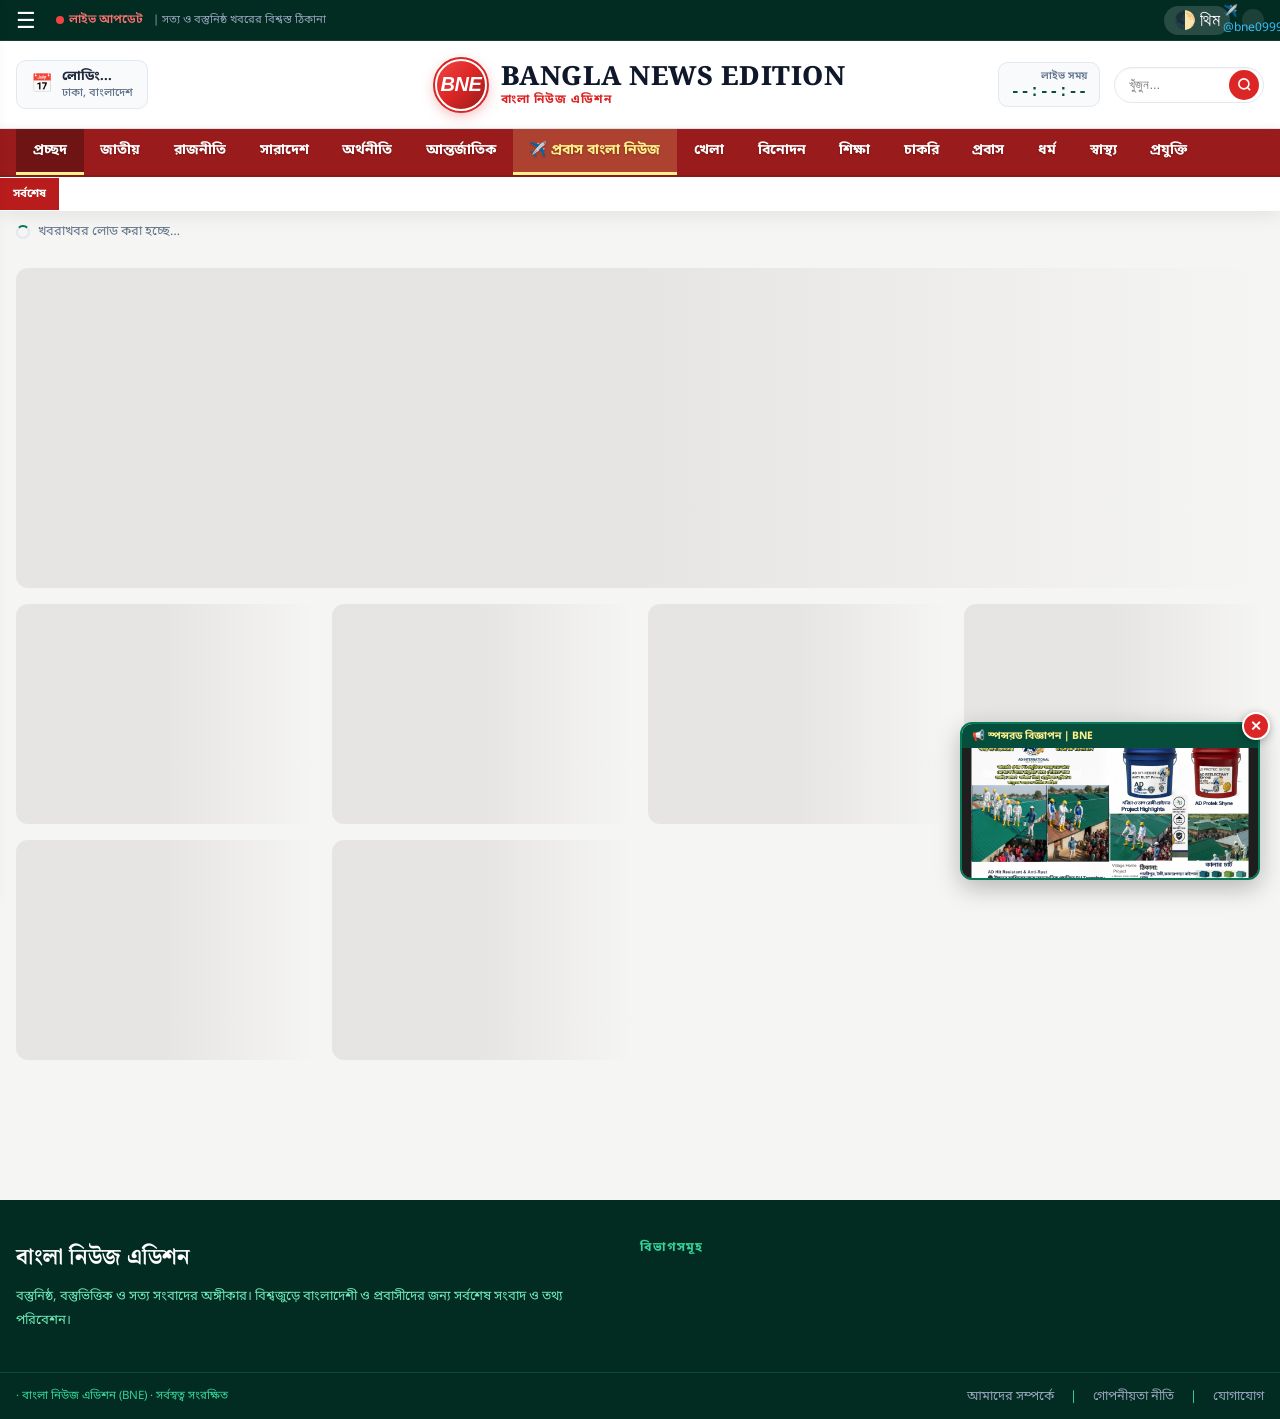
==== index.html @ 8e67834a "feat: overseas recruitment campaign update" ====
<!doctype html>
<html lang="bn">
<head>
  <meta charset="utf-8" />
  <meta name="viewport" content="width=device-width, initial-scale=1" />
  <title>বাংলা নিউজ এডিশন — সত্য ও বস্তুনিষ্ঠ খবরের বিশ্বস্ত ঠিকানা | BANGLA NEWS EDITION</title>
  <meta name="description" content="বাংলা নিউজ এডিশন (BNE) — জাতীয়, রাজনীতি, আন্তর্জাতিক, অর্থনীতি, খেলা, প্রযুক্তি এবং প্রবাসীদের জন্য বিশেষায়িত 'প্রবাস বাংলা নিউজ' ডেস্কের লাইভ সংবাদ পোর্টাল।" />
  <link rel="icon" type="image/svg+xml" href="data:image/svg+xml,<svg xmlns='http://www.w3.org/2000/svg' viewBox='0 0 100 100'><circle cx='50' cy='50' r='48' fill='%23c00000'/><text x='50' y='64' font-size='42' font-weight='bold' fill='white' text-anchor='middle' font-family='sans-serif'>BNE</text></svg>" />
  <link rel="preconnect" href="https://fonts.googleapis.com" />
  <link rel="preconnect" href="https://fonts.gstatic.com" crossorigin />
  <link href="https://fonts.googleapis.com/css2?family=Noto+Sans+Bengali:wght@400;500;600;700;800&family=Noto+Serif+Bengali:wght@400;500;600;700&display=swap" rel="stylesheet" />
  <link rel="canonical" href="https://bangla-news-edition-247.netlify.app/" />
  <!-- Google AdSense Official Tag (Publisher: from site-config.js) -->
  <script async src="https://pagead2.googlesyndication.com/pagead/js/adsbygoogle.js?client=" id="adsense-script" crossorigin="anonymous"></script>
  <!-- Google Analytics 4 (GA4) -->
  <script async src="https://www.googletagmanager.com/gtag/js?id=" id="ga4-script"></script>
  <script>
    window.dataLayer = window.dataLayer || [];
    function gtag(){dataLayer.push(arguments);}
    gtag('js', new Date());
    gtag('config', '');
  </script>
  <script>
    // Initialize GA4 and AdSense from site-config.js after it loads
    window.addEventListener('DOMContentLoaded', function() {
      if (window.AZADI_DEFAULT_CONFIG?.settings) {
        var ga4Id = window.AZADI_DEFAULT_CONFIG.settings.ga4MeasurementId;
        var adsenseId = window.AZADI_DEFAULT_CONFIG.settings.adsensePublisherId;
        if (ga4Id && ga4Id !== 'G-XXXXXXXXXX') {
          document.getElementById('ga4-script').src = 'https://www.googletagmanager.com/gtag/js?id=' + ga4Id;
          gtag('config', ga4Id);
        }
        if (adsenseId && adsenseId !== 'ca-pub-PLACEHOLDER') {
          document.getElementById('adsense-script').src = 'https://pagead2.googlesyndication.com/pagead/js/adsbygoogle.js?client=' + adsenseId;
        }
      }
    });
  </script>
  <meta name="google-site-verification" content="google19571efd052572b7" />
  <meta property="og:type" content="website" />
  <meta property="og:site_name" content="বাংলা নিউজ এডিশন | BANGLA NEWS EDITION" />
  <meta property="og:title" content="বাংলা নিউজ এডিশন — BANGLA NEWS EDITION" />
  <meta property="og:description" content="জাতীয়, প্রবাস, আন্তর্জাতিক ও অর্থনীতির ব্রেকিং সংবাদ পোর্টাল। বিশ্বজুড়ে বাংলাদেশীদের জন্য সত্য ও বস্তুনিষ্ঠ খবরের বিশ্বস্ত ঠিকানা।" />
  <meta property="og:url" content="https://bangla-news-edition-247.netlify.app/" />
  <meta property="og:image" content="https://bangla-news-edition-247.netlify.app/images/bne-og-cover.jpg" />
  <meta property="og:image:width" content="1200" />
  <meta property="og:image:height" content="630" />
  <meta property="og:image:alt" content="বাংলা নিউজ এডিশন — সত্য ও বস্তুনিষ্ঠ খবরের বিশ্বস্ত ঠিকানা" />
  <meta name="twitter:card" content="summary_large_image" />
  <meta name="twitter:title" content="বাংলা নিউজ এডিশন — BANGLA NEWS EDITION" />
  <meta name="twitter:description" content="জাতীয়, প্রবাস, আন্তর্জাতিক ও অর্থনীতির ব্রেকিং সংবাদ পোর্টাল।" />
  <meta name="twitter:image" content="https://bangla-news-edition-247.netlify.app/images/bne-og-cover.jpg" />
  <meta name="twitter:site" content="@bne0999" />
  <script type="application/ld+json">
  {
    "@context": "https://schema.org",
    "@type": "NewsMediaOrganization",
    "name": "Bangla News Edition",
    "url": "https://bangla-news-edition-247.netlify.app/",
    "logo": "https://bangla-news-edition-247.netlify.app/images/bne-logo.png",
    "sameAs": [
      "https://facebook.com",
      "https://youtube.com",
      "https://twitter.com"
    ]
  }
  </script>
  <link rel="stylesheet" href="style.css" />
</head>
<body>
  <div id="bne-progress-bar"></div>
  <header class="site-header">
    <div class="topbar">
      <div class="container topbar-inner">
        <div class="topbar-left">
          <button id="mobile-menu-btn" aria-label="Open mobile menu" style="background:none;border:none;color:#fff;font-size:1.4rem;cursor:pointer;margin-right:10px;">☰</button>
          <span class="live-dot-wrap"><span class="live-dot"></span> লাইভ আপডেট</span>
          <span class="topbar-tagline">| সত্য ও বস্তুনিষ্ঠ খবরের বিশ্বস্ত ঠিকানা</span>
        </div>
        <div class="topbar-right" style="display:flex;align-items:center;gap:12px;">
          <button id="theme-toggle-btn" aria-label="Toggle theme" style="background:rgba(255,255,255,0.15);border:none;color:#fff;font-size:1.1rem;cursor:pointer;padding:4px 10px;border-radius:20px;display:flex;align-items:center;gap:4px;">🌓 <span>থিম</span></button>
          <div class="social-links">
            <a href="https://t.me/bne0999" target="_blank" rel="noopener" title="Telegram Channel" class="social-icon tg" style="color:#38bdf8;">✈️ @bne0999</a>
          </div>
        </div>
      </div>
    </div>
    
    <div class="masthead">
      <div class="container masthead-grid">
        <!-- কলাম ১: বামে এডিটরিয়াল তারিখ ও লোকেশন সেকশন -->
        <div class="masthead-col left-col">
          <div class="date-widget">
            <span class="icon">📅</span>
            <div class="date-details">
              <span id="today-date" class="date-main">লোডিং...</span>
              <span class="location">ঢাকা, বাংলাদেশ</span>
            </div>
          </div>
        </div>

        <!-- কলাম ২: সেন্টারে মাস্টার ব্র্যান্ড লোগো (BNE ক্র্যাস্ট + টাইপোগ্রাফি) -->
        <div class="masthead-col center-col">
          <a href="#/" class="master-logo-link" title="বাংলা নিউজ এডিশন">
            <div class="bne-crest">BNE</div>
            <div class="brand-text-block">
              <span class="eng-title">BANGLA NEWS EDITION</span>
              <span class="bng-title">বাংলা নিউজ এডিশন</span>
            </div>
          </a>
        </div>

        <!-- কলাম ৩: ডানে লাইভ ডিজিটাল ঘড়ি + সার্চ বক্স -->
        <div class="masthead-col right-col">
          <div class="live-clock-card">
            <span class="clock-label">লাইভ সময়</span>
            <span id="live-time" class="clock-time">--:--:--</span>
          </div>
          <form id="search-form" class="search-box">
            <input type="text" id="search-input" placeholder="খুঁজুন..." />
            <button type="submit" aria-label="খুঁজুন">
              <svg viewBox="0 0 24 24" width="15" height="15" fill="none" stroke="currentColor" stroke-width="2.5"><circle cx="11" cy="11" r="8"/><path d="m21 21-4.3-4.3"/></svg>
            </button>
          </form>
        </div>
      </div>
    </div>

    <!-- মূল লাল-সবুজ সমন্বিত নেভিগেশন বার -->
    <nav class="mainnav">
      <div class="container mainnav-inner">
        <ul id="nav-list">
          <li><a href="#/" data-nav="home" class="active">প্রচ্ছদ</a></li>
          <li><a href="#/category/জাতীয়" data-nav="জাতীয়">জাতীয়</a></li>
          <li><a href="#/category/রাজনীতি" data-nav="রাজনীতি">রাজনীতি</a></li>
          <li><a href="#/category/সারাদেশ" data-nav="সারাদেশ">সারাদেশ</a></li>
          <li><a href="#/category/অর্থনীতি" data-nav="অর্থনীতি">অর্থনীতি</a></li>
          <li><a href="#/category/আন্তর্জাতিক" data-nav="আন্তর্জাতিক">আন্তর্জাতিক</a></li>
          <li><a href="#/desk/probashi-bangla-news" data-nav="probashi-desk" class="nav-highlight">✈️ প্রবাস বাংলা নিউজ</a></li>
          <li><a href="#/category/খেলা" data-nav="খেলা">খেলা</a></li>
          <li><a href="#/category/বিনোদন" data-nav="বিনোদন">বিনোদন</a></li>
          <li><a href="#/category/শিক্ষা" data-nav="শিক্ষা">শিক্ষা</a></li>
          <li><a href="#/category/চাকরি" data-nav="চাকরি">চাকরি</a></li>
          <li><a href="#/category/প্রবাস" data-nav="প্রবাস">প্রবাস</a></li>
          <li><a href="#/category/ধর্ম" data-nav="ধর্ম">ধর্ম</a></li>
          <li><a href="#/category/স্বাস্থ্য" data-nav="স্বাস্থ্য">স্বাস্থ্য</a></li>
          <li><a href="#/category/প্রযুক্তি" data-nav="প্রযুক্তি">প্রযুক্তি</a></li>
        </ul>
      </div>
    </nav>

    <!-- ব্রেকিং টিওকার -->
    <div class="ticker" id="ticker-wrap" hidden>
      <span class="ticker-label">সর্বশেষ</span>
      <div class="ticker-track"><div class="ticker-move" id="ticker"></div></div>
    </div>
  </header>

  <div class="statusbar container" id="statusbar">
    <span class="spinner"></span> খবরাখবর লোড করা হচ্ছে…
  </div>

  <main class="container" id="app">
    <div class="skeleton-grid" id="skeleton">
      <div class="skeleton hero-skel"></div>
      <div class="skeleton"></div><div class="skeleton"></div><div class="skeleton"></div>
      <div class="skeleton"></div><div class="skeleton"></div><div class="skeleton"></div>
    </div>
  </main>

  <footer class="site-footer">
    <div class="container footer-grid">
      <div>
        <h3 class="footer-brand">বাংলা নিউজ এডিশন</h3>
        <p>বস্তুনিষ্ঠ, বস্তুভিত্তিক ও সত্য সংবাদের অঙ্গীকার। বিশ্বজুড়ে বাংলাদেশী ও প্রবাসীদের জন্য সর্বশেষ সংবাদ ও তথ্য পরিবেশন।</p>
      </div>
      <div>
        <h4>বিভাগসমূহ</h4>
        <ul id="footer-cats"></ul>
      </div>
      <div class="admin-only">
        <h4>সংবাদ সিস্টেম</h4>
        <ul id="footer-sources"></ul>
      </div>
    </div>
    <div class="footer-bottom">
      <div class="container" style="display:flex;justify-content:space-between;align-items:center;flex-wrap:wrap;gap:1rem;">
        <div><span id="footer-year"></span> · বাংলা নিউজ এডিশন (BNE) · সর্বস্বত্ব সংরক্ষিত</div>
        <div style="display:flex;gap:1rem;font-size:0.8rem;">
          <a href="about-us.html" style="color:#94a3b8;text-decoration:none;">আমাদের সম্পর্কে</a> |
          <a href="privacy-policy.html" style="color:#94a3b8;text-decoration:none;">গোপনীয়তা নীতি</a> |
          <a href="contact-us.html" style="color:#94a3b8;text-decoration:none;">যোগাযোগ</a>
        </div>
      </div>
    </div>
  </footer>

  <!-- ═══ BNE Native Readability Extractor Reader Modal (Zero iFrames) ═══ -->
  <div id="bne-reader-modal" class="bne-modal-overlay hidden">
    <div class="bne-modal-container">
      <div class="bne-modal-header">
        <div class="bne-modal-brand">
          <span class="bne-modal-logo">BNE</span>
          <span id="bne-reader-title" class="bne-modal-title">বাংলা নিউজ এডিশন — নেটিভ সংবাদ পাঠক</span>
        </div>
        <button class="bne-modal-close" onclick="closeBneInAppReader()" title="বন্ধ করুন [✕]">&times; বন্ধ করুন [✕]</button>
      </div>
      <div class="bne-modal-body">
        <div id="bne-reader-loader" class="bne-reader-loader">
          <span class="spinner"></span> মূল সংবাদের টেক্সট ও ছবি এক্সট্র্যাক্ট করা হচ্ছে…
        </div>
        <div id="bne-reader-content" class="bne-native-reader-content hidden"></div>
      </div>
    </div>
  </div>

  <!-- ═══ Global Smart Ad Engine: Floating Compact Corner Ad Widget ═══ -->
  <div id="bne-sticky-bottom-ad" class="bne-sticky-bottom-ad">
    <button class="bne-ad-close-btn" onclick="closeStickyBottomAd()" title="বিজ্ঞাপন বন্ধ করুন [✕]">✕</button>
    <div class="bne-ad-tag-label">📢 স্পন্সরড বিজ্ঞাপন | BNE</div>
    <div class="bne-ad-content">
      <a href="#/desk/probashi-bangla-news">
        <img src="images/ad_int_poster.jpg" alt="AD International Enterprises Sponsor" />
      </a>
    </div>
  </div>

  <!-- ═══ Global Smart Ad Engine: Scroll Interstitial Popup Modal ═══ -->
  <div id="bne-scroll-popup-ad" class="bne-modal-overlay hidden">
    <div class="bne-popup-ad-box">
      <div class="bne-ad-header">
        <span>✈️ AD International Enterprises — বিশেষ স্পন্সরড বিজ্ঞপ্তি</span>
        <button class="bne-ad-close" onclick="closeScrollPopupAd()">&times;</button>
      </div>
      <div class="bne-popup-ad-body">
        <a href="#/desk/probashi-bangla-news">
          <img src="images/ad_imp_exp_logo.jpg" alt="AD Imp & Exp Sponsor" />
        </a>
        <div style="padding:10px;text-align:center;background:#f8fafc;">
          <h4 style="margin:0 0 4px;color:#047857;">AD International & Imp. Exp.</h4>
          <p style="margin:0;font-size:0.8rem;color:#64748b;">সফল বাণিজ্যের বিশ্বস্ত বন্ধন ও ১৫ বছর মেয়াদী PU প্রযুক্তি সেবা</p>
        </div>
      </div>
    </div>
    </div>
  </div>

  <!-- 📱 Mobile Drawer Navigation Menu -->
  <div class="mobile-drawer-overlay" id="drawer-overlay"></div>
  <aside class="mobile-drawer" id="mobile-drawer">
    <div class="drawer-header">
      <h3 style="margin:0;color:#10b981;font-size:1.2rem;">নেভিগেশন মেনু</h3>
      <button class="drawer-close-btn" id="drawer-close-btn">&times;</button>
    </div>
    <ul class="drawer-nav-list">
      <li><a href="#/">🏠 প্রচ্ছদ</a></li>
      <li><a href="#/desk/probashi-bangla-news">✈️ প্রবাস বাংলা নিউজ</a></li>
      <li><a href="#/category/জাতীয়">🇧🇩 জাতীয়</a></li>
      <li><a href="#/category/রাজনীতি">⚖️ রাজনীতি</a></li>
      <li><a href="#/category/আন্তর্জাতিক">🌍 আন্তর্জাতিক</a></li>
      <li><a href="#/category/অর্থনীতি">📊 অর্থনীতি</a></li>
      <li><a href="#/category/খেলা">⚽ খেলা</a></li>
      <li><a href="#/category/প্রযুক্তি">💻 প্রযুক্তি</a></li>
      <li style="margin-top:1.5rem;padding-top:1rem;border-top:1px solid #1e293b;">
        <a href="about-us.html">ℹ️ আমাদের কথা (About Us)</a>
        <a href="privacy-policy.html">🔒 গোপনীয়তা নীতি</a>
        <a href="contact-us.html">📞 যোগাযোগ</a>
      </li>
    </ul>
  </aside>

  <script src="site-config.js"></script>
  <script src="app.js"></script>
</body>
</html>
---- style.css ----
/* দৈনিক আজাদী মুভমেন্ট — স্ট্যাটিক সংস্করণ স্টাইলশিট */
:root {
  --green-950: #022c22;
  --green-900: #064e3b;
  --green-800: #065f46;
  --green-700: #047857;
  --green-200: #a7f3d0;
  --green-100: #d1fae5;
  --red-600: #dc2626;
  --red-700: #b91c1c;
  --stone-100: #f5f5f4;
  --slate-900: #0f172a;
  --slate-600: #475569;
  --slate-500: #64748b;
  --slate-200: #e2e8f0;
  --font-sans: "Noto Sans Bengali", sans-serif;
  --font-serif: "Noto Serif Bengali", serif;
}

* { margin: 0; padding: 0; box-sizing: border-box; }
html { scroll-behavior: smooth; }
body { font-family: var(--font-sans); background: var(--stone-100); color: var(--slate-900); min-height: 100vh; display: flex; flex-direction: column; }
a { color: inherit; text-decoration: none; }
img { max-width: 100%; display: block; }
.container { max-width: 80rem; margin: 0 auto; padding: 0 1rem; width: 100%; }
#app, main.container { min-height: 100vh !important; }

/* ── হেডার ── */
.site-header { position: relative; z-index: 50; box-shadow: 0 4px 18px rgba(0,0,0,.08); background: #fff; }
.topbar { background: var(--green-950); color: #e2e8f0; font-size: .75rem; border-bottom: 1px solid rgba(255,255,255,.08); }
.topbar-inner { display: flex; justify-content: space-between; align-items: center; padding: .35rem 1rem; }
.topbar-left { display: flex; align-items: center; gap: .6rem; }
.topbar-tagline { color: #94a3b8; font-size: .7rem; }
.live-dot-wrap { display: inline-flex; align-items: center; gap: .35rem; font-weight: 600; color: #f87171; }
.live-dot { width: 8px; height: 8px; border-radius: 50%; background: #ef4444; animation: pulse 1.5s infinite; }
@keyframes pulse { 0%,100% { opacity: 1 } 50% { opacity: .3 } }

.social-links { display: flex; align-items: center; gap: .6rem; }
.social-icon { color: #cbd5e1; display: flex; align-items: center; justify-content: center; width: 22px; height: 22px; border-radius: 50%; background: rgba(255,255,255,.1); transition: all .2s; }
.social-icon:hover { color: #fff; background: var(--red-600); transform: translateY(-1px); }

/* ── মাস্তুল / মাস্টহেড (Tier-1 3- কলাম গ্রিড) ── */
.masthead { background: #ffffff; color: var(--slate-900); border-bottom: 1px solid #e2e8f0; padding: 1.1rem 0; }
.masthead-grid { display: grid; grid-template-columns: 1fr auto 1fr; align-items: center; gap: 1.5rem; }

/* কলাম ১: বামে তারিখ ও অবস্থান */
.left-col { display: flex; align-items: center; justify-content: flex-start; }
.date-widget { display: flex; align-items: center; gap: .6rem; background: #f8fafc; padding: .45rem .85rem; border-radius: .6rem; border: 1px solid #e2e8f0; }
.date-widget .icon { font-size: 1.1rem; }
.date-details { display: flex; flex-direction: column; line-height: 1.35; }
.date-main { font-size: .82rem; font-weight: 700; color: #1e293b; }
.location { font-size: .7rem; color: #64748b; font-weight: 500; }

/* কলাম ২: সেন্টারে মাস্টার লোগো (BNE ক্র্যাস্ট + টাইপোগ্রাফি) */
.center-col { display: flex; justify-content: center; align-items: center; }
.master-logo-link { display: flex; align-items: center; gap: .85rem; text-decoration: none; transition: transform .2s; }
.master-logo-link:hover { transform: translateY(-1px); }
.bne-crest { width: 52px; height: 52px; border-radius: 50%; background: linear-gradient(135deg, #ef4444 0%, #dc2626 50%, #991b1b 100%); color: #fff; font-family: sans-serif; font-weight: 900; font-size: 1.25rem; font-style: italic; display: flex; align-items: center; justify-content: center; box-shadow: 0 4px 14px rgba(220, 38, 38, .35); border: 2px solid #fff; outline: 2.5px solid #dc2626; flex-shrink: 0; letter-spacing: -0.5px; }
.brand-text-block { display: flex; flex-direction: column; line-height: 1; }
.eng-title { font-family: "Noto Serif Bengali", serif; font-size: 1.65rem; font-weight: 800; color: #0f172a; letter-spacing: .5px; }
.bng-title { font-size: .75rem; font-weight: 700; color: var(--red-600); letter-spacing: 1px; margin-top: 4px; }

/* কলাম ৩: ডানে ঘড়ি ও সার্চ */
.right-col { display: flex; align-items: center; justify-content: flex-end; gap: .85rem; }
.live-clock-card { display: flex; flex-direction: column; text-align: right; background: #f8fafc; padding: .35rem .75rem; border-radius: .6rem; border: 1px solid #e2e8f0; }
.clock-label { font-size: .65rem; color: #64748b; font-weight: 600; text-transform: uppercase; }
.clock-time { font-family: monospace, sans-serif; font-size: 1rem; font-weight: 700; color: var(--green-900); }

.search-box { display: flex; align-items: center; background: #fff; border: 1px solid var(--slate-200); border-radius: 99px; padding: 2px 4px; box-shadow: inset 0 1px 2px rgba(0,0,0,.04); }
.search-box input { padding: .35rem .65rem; font-size: .8rem; border: none; outline: none; background: transparent; color: var(--slate-900); width: 110px; }
.search-box button { width: 30px; height: 30px; border: none; background: var(--red-600); color: #fff; border-radius: 50%; display: flex; align-items: center; justify-content: center; cursor: pointer; transition: background .2s; }
.search-box button:hover { background: var(--green-800); }
@media (max-width: 860px) { .masthead-grid { grid-template-columns: 1fr; justify-items: center; gap: .8rem; } .left-col, .right-col { justify-content: center; } }

/* ── নেভিগেশন বার (একক লাক্সারি ডিপ-রেড সলিড বার) ── */
.mainnav { background: #991b1b; box-shadow: 0 4px 12px rgba(0,0,0,.15); overflow-x: auto; scrollbar-width: none; border-bottom: 2px solid #7f1d1d; }
.mainnav::-webkit-scrollbar { display: none; }
.mainnav ul, #nav-list { display: flex !important; list-style: none !important; list-style-type: none !important; white-space: nowrap; padding: 0 !important; margin: 0 !important; align-items: center; }
.mainnav li, #nav-list li { list-style: none !important; list-style-type: none !important; display: inline-block !important; margin: 0; padding: 0; }
.mainnav a { display: block; padding: .75rem 1.05rem; color: #ffffff; font-size: .88rem; font-weight: 700; transition: all .2s; border-bottom: 3px solid transparent; text-shadow: 0 1px 2px rgba(0,0,0,.2); text-decoration: none; }
.mainnav a:hover, .mainnav a.active { background: rgba(0, 0, 0, .28); border-bottom-color: #fef08a; color: #fff; }
.mainnav a.nav-highlight { background: rgba(254, 240, 138, .18); color: #fef08a; border-bottom-color: #fef08a; }
.mainnav a.nav-highlight:hover { background: rgba(254, 240, 138, .32); color: #fff; }

/* ── প্রবাস বাংলা নিউজ ডেস্ক স্পেশাল হিরো ব্যানার ── */
.probashi-desk-banner { background: linear-gradient(135deg, #064e3b 0%, #047857 50%, #022c22 100%); color: #fff; border-radius: 1rem; padding: 1.5rem; margin: 1rem 0; box-shadow: 0 8px 24px rgba(6, 78, 59, .25); border: 1px solid rgba(255,255,255,.1); position: relative; overflow: hidden; }
.probashi-desk-banner::before { content: "✈️"; position: absolute; right: -10px; bottom: -20px; font-size: 110px; opacity: .12; pointer-events: none; }
.probashi-desk-banner h2 { font-size: 1.5rem; font-family: var(--font-serif); font-weight: 700; color: #fef08a; display: flex; align-items: center; gap: .6rem; }
.probashi-desk-banner p { font-size: .88rem; color: #d1fae5; margin-top: .4rem; line-height: 1.6; max-width: 48rem; }
.probashi-filter-bar { display: flex; gap: .5rem; flex-wrap: wrap; margin-top: 1rem; }
.probashi-filter-btn { background: rgba(255,255,255,.15); color: #fff; border: 1px solid rgba(255,255,255,.2); font-size: .78rem; font-weight: 600; padding: .4rem .85rem; border-radius: 99px; cursor: pointer; transition: all .2s; }
.probashi-filter-btn:hover, .probashi-filter-btn.active { background: #dc2626; border-color: #ef4444; color: #fff; }

/* ── টিকার ── */
.ticker { display: flex; align-items: center; background: #fff; font-size: .85rem; overflow: hidden; }
.ticker-label { flex-shrink: 0; background: var(--red-700); color: #fff; font-size: .72rem; font-weight: 700; padding: .5rem .8rem; z-index: 2; }
.ticker-track { flex: 1; overflow: hidden; padding: .5rem 0; }
.ticker-move { display: inline-block; white-space: nowrap; animation: tick 50s linear infinite; }
.ticker-move:hover { animation-play-state: paused; }
.ticker-move a { margin: 0 1.5rem; color: var(--slate-600); }
.ticker-move a:hover { color: var(--green-800); }
.ticker-move .dot { color: var(--red-600); margin-right: .4rem; }
@keyframes tick { from { transform: translateX(100%) } to { transform: translateX(-100%) } }

/* ── স্ট্যাটাস বার ── */
.statusbar { display: flex; align-items: center; gap: .5rem; font-size: .8rem; color: var(--slate-500); padding: .75rem 1rem; }
.statusbar.ok { color: var(--green-700); }
.statusbar.err { color: var(--red-600); }
.spinner { width: 14px; height: 14px; border: 2px solid var(--slate-200); border-top-color: var(--green-700); border-radius: 50%; animation: spin .8s linear infinite; flex-shrink: 0; }
@keyframes spin { to { transform: rotate(360deg) } }

/* ── স্কেলেটন ── */
.skeleton-grid { display: grid; gap: 1rem; grid-template-columns: repeat(auto-fill, minmax(260px, 1fr)); padding: 1rem 0 3rem; }
.skeleton { height: 220px; border-radius: 12px; background: linear-gradient(90deg, #e7e5e4 25%, #f5f5f4 50%, #e7e5e4 75%); background-size: 200% 100%; animation: shimmer 1.4s infinite; }
.hero-skel { grid-column: 1 / -1; height: 320px; }
@keyframes shimmer { from { background-position: 200% 0 } to { background-position: -200% 0 } }

/* ── হিরো ── */
main { flex: 1; padding-bottom: 2rem; }
.hero { display: grid; gap: 1.25rem; margin-top: .5rem; }
@media (min-width: 1024px) { .hero { grid-template-columns: 2fr 1fr; } }
.hero-lead { position: relative; border-radius: 1rem; overflow: hidden; display: block; box-shadow: 0 4px 14px rgba(0,0,0,.12); }
.hero-lead img { width: 100%; aspect-ratio: 16/9; object-fit: cover; transition: transform .6s; }
.hero-lead:hover img { transform: scale(1.04); }
.hero-lead .overlay { position: absolute; inset: 0; background: linear-gradient(to top, rgba(0,0,0,.85), rgba(0,0,0,.3) 55%, transparent); }
.hero-lead .content { position: absolute; left: 0; right: 0; bottom: 0; padding: 1.5rem; }
.hero-lead h1 { font-family: var(--font-serif); color: #fff; font-size: 1.6rem; line-height: 1.45; margin-top: .6rem; }
@media (min-width: 640px) { .hero-lead h1 { font-size: 2rem; } }
.hero-lead .meta { color: #cbd5e1; font-size: .75rem; margin-top: .6rem; }
.hero-side { display: grid; gap: .9rem; align-content: start; }

/* ── ব্যাজ ও কার্ড ── */
.badge { display: inline-block; background: var(--green-800); color: #fff; font-size: .68rem; font-weight: 600; padding: .18rem .55rem; border-radius: .3rem; }
.badge.b-red { background: var(--red-700); } .badge.b-sky { background: #0369a1; } .badge.b-amber { background: #b45309; }
.badge.b-indigo { background: #4338ca; } .badge.b-fuchsia { background: #a21caf; } .badge.b-cyan { background: #0e7490; } .badge.b-teal { background: #0f766e; }

.card-sm { display: flex; gap: .75rem; background: #fff; border: 1px solid var(--slate-200); border-radius: .8rem; padding: .7rem; transition: box-shadow .2s; }
.card-sm:hover { box-shadow: 0 4px 12px rgba(0,0,0,.08); }
.card-sm img { width: 108px; height: 76px; object-fit: cover; border-radius: .5rem; flex-shrink: 0; }
.card-sm h3 { font-size: .85rem; line-height: 1.5; font-weight: 600; display: -webkit-box; -webkit-line-clamp: 2; -webkit-box-orient: vertical; overflow: hidden; }
.card-sm:hover h3 { color: var(--green-800); }
.card-sm .meta { font-size: .7rem; color: var(--slate-500); margin-top: .3rem; }
.card-sm .cat { font-size: .68rem; color: var(--green-700); font-weight: 600; }

.grid { display: grid; gap: 1.1rem; grid-template-columns: 1fr; }
@media (min-width: 640px) { .grid { grid-template-columns: repeat(2, 1fr); } }
@media (min-width: 1024px) { .grid.cols-3 { grid-template-columns: repeat(3, 1fr); } .grid.cols-4 { grid-template-columns: repeat(4, 1fr); } }

.card { background: #fff; border: 1px solid var(--slate-200); border-radius: .9rem; overflow: hidden; display: flex; flex-direction: column; transition: transform .2s, box-shadow .2s; }
.card:hover { transform: translateY(-3px); box-shadow: 0 10px 24px rgba(0,0,0,.1); }
.card .thumb { position: relative; aspect-ratio: 16/9; overflow: hidden; }
.card .thumb img { width: 100%; height: 100%; object-fit: cover; transition: transform .5s; }
.card:hover .thumb img { transform: scale(1.05); }
.card .thumb .badge { position: absolute; top: .7rem; left: .7rem; }
.card .body { padding: 1rem; display: flex; flex-direction: column; flex: 1; }
.card h3 { font-size: 1.05rem; font-weight: 700; line-height: 1.5; display: -webkit-box; -webkit-line-clamp: 2; -webkit-box-orient: vertical; overflow: hidden; }
.card:hover h3 { color: var(--green-800); }
.card p { font-size: .82rem; color: var(--slate-600); line-height: 1.7; margin-top: .5rem; flex: 1; display: -webkit-box; -webkit-line-clamp: 2; -webkit-box-orient: vertical; overflow: hidden; }
.card .meta { display: flex; justify-content: space-between; border-top: 1px solid #f1f5f9; margin-top: .8rem; padding-top: .7rem; font-size: .72rem; color: var(--slate-500); }

/* ── সেকশন হেডিং ── */
.section { margin-top: 2.5rem; }
.section-head { display: flex; justify-content: space-between; align-items: center; border-bottom: 2px solid var(--green-800); padding-bottom: .5rem; margin-bottom: 1.1rem; }
.section-head h2 { font-family: var(--font-serif); font-size: 1.3rem; color: var(--green-900); display: flex; align-items: center; gap: .5rem; }
.section-head h2::before { content: ""; width: 6px; height: 18px; border-radius: 3px; background: var(--red-600); }
.section-head a { font-size: .82rem; color: var(--green-700); font-weight: 500; }
.section-head a:hover { color: var(--green-900); }

/* ── আর্টিকেল ভিউ ── */
.article-wrap { display: grid; gap: 2rem; margin-top: 1rem; }
@media (min-width: 1024px) { .article-wrap { grid-template-columns: 2fr 1fr; } }
.breadcrumb { font-size: .75rem; color: var(--slate-500); margin-bottom: .6rem; }
.breadcrumb a:hover { color: var(--green-700); }
.article h1 { font-family: var(--font-serif); font-size: 1.8rem; line-height: 1.5; margin-top: .8rem; }
@media (min-width: 640px) { .article h1 { font-size: 2.2rem; } }
.article .meta-row { display: flex; flex-wrap: wrap; gap: 1rem; border-block: 1px solid var(--slate-200); padding: .8rem 0; margin-top: 1rem; font-size: .82rem; color: var(--slate-500); }
.article .meta-row .src { color: var(--green-800); font-weight: 600; }
.article figure { border-radius: .9rem; overflow: hidden; margin-top: 1.2rem; }
.article-body { font-family: var(--font-serif); font-size: 1.1rem; line-height: 2; margin-top: 1.4rem; color: #1f2937; }
.article-body p { margin-bottom: 1.2rem; }
.source-box { background: var(--green-100); border: 1px solid var(--green-200); border-radius: .7rem; padding: 1rem; font-size: .85rem; color: var(--green-900); margin-top: 1.4rem; }
.source-box a { font-weight: 600; text-decoration: underline; }
.tags { display: flex; flex-wrap: wrap; gap: .5rem; margin-top: 1.4rem; }
.tags span { background: #fff; border: 1px solid var(--green-200); color: var(--green-800); font-size: .72rem; font-weight: 500; padding: .25rem .7rem; border-radius: 99px; }

/* ── পেজ শিরোনাম / এম্পটি / বাটন ── */
.page-title { border-bottom: 2px solid var(--green-800); padding-bottom: .7rem; margin: .5rem 0 1.3rem; }
.page-title h1 { font-family: var(--font-serif); font-size: 1.9rem; color: var(--green-900); }
.page-title p { font-size: .8rem; color: var(--slate-500); margin-top: .2rem; }
.empty { background: #fff; border: 1px solid var(--slate-200); border-radius: .9rem; padding: 2.5rem; text-align: center; color: var(--slate-500); }
.btn { display: inline-block; background: var(--green-800); color: #fff; font-size: .85rem; font-weight: 500; padding: .55rem 1.2rem; border-radius: .55rem; border: none; cursor: pointer; font-family: var(--font-sans); }
.btn:hover { background: var(--green-700); }
.btn.ghost { background: #fff; color: var(--green-800); border: 1px solid var(--slate-200); }

/* ── অ্যাডমিন-অনলি এবং নিরাপত্তা ── */
.admin-only { display: none !important; }
body.show-admin .admin-only { display: block !important; }
body.show-admin ul.admin-only { display: grid !important; }
body.show-admin span.admin-only { display: inline-block !important; }

/* ── বিজ্ঞাপন ব্লক ── */
.ad-slot { margin-top: 2rem; display: grid; gap: 1rem; }
.ad-slot.ad-article_sidebar { margin: 0 0 1.2rem; }
.ad-slot.ad-article_bottom { margin-top: 1.4rem; }
.ad-block { position: relative; background: #fff; border: 1px dashed var(--slate-200); border-radius: .9rem; padding: 1.6rem .9rem .9rem; overflow: hidden; }
.ad-tag { position: absolute; top: 0; left: 0; background: #f1f5f9; color: var(--slate-500); font-size: .62rem; letter-spacing: .08em; padding: .15rem .55rem; border-radius: 0 0 .5rem 0; }
.ad-block img { width: 100%; border-radius: .5rem; }
.ad-video { position: relative; padding-top: 56.25%; border-radius: .5rem; overflow: hidden; }
.ad-video iframe { position: absolute; inset: 0; width: 100%; height: 100%; border: 0; }
.ad-title { font-size: .8rem; color: var(--slate-600); margin-top: .5rem; text-align: center; }

/* ── ফুটার ── */
.site-footer { background: var(--green-950); color: var(--green-100); margin-top: 3rem; }
.footer-grid { display: grid; gap: 2rem; padding: 2.5rem 1rem; grid-template-columns: 1fr; }
@media (min-width: 768px) { .footer-grid { grid-template-columns: 2fr 1fr 1fr; } }
.footer-brand { font-family: var(--font-serif); font-size: 1.4rem; color: #fff; margin-bottom: .6rem; }
.footer-grid p { font-size: .82rem; line-height: 1.8; color: #6ee7b7; }
.footer-grid h4 { font-size: .78rem; text-transform: uppercase; letter-spacing: .08em; color: #34d399; margin-bottom: .7rem; }
.footer-grid ul { list-style: none; display: grid; grid-template-columns: 1fr 1fr; gap: .4rem; font-size: .82rem; }
.footer-grid ul a:hover { color: #fff; }
.footer-bottom { border-top: 1px solid rgba(52,211,153,.2); font-size: .72rem; color: #34d399; }
.footer-bottom .container { padding: .9rem 1rem; }

/* Highlight for diaspora news */
.highlight { color: #c00; font-weight: bold; }

/* ── BNE In-App Branded News Reader & Global Smart Ads ── */
.bne-modal-overlay { position: fixed; inset: 0; background: rgba(0,0,0,.75); z-index: 10000; display: flex; align-items: center; justify-content: center; backdrop-filter: blur(4px); }
.bne-modal-overlay.hidden { display: none !important; }

.bne-modal-container { background: #fff; width: 95vw; height: 92vh; max-width: 1200px; border-radius: 12px; display: flex; flex-direction: column; overflow: hidden; box-shadow: 0 20px 40px rgba(0,0,0,.3); }
.bne-modal-header { background: var(--green-900); color: #fff; padding: .8rem 1.2rem; display: flex; align-items: center; justify-content: space-between; gap: 1rem; border-bottom: 2px solid var(--green-700); }
.bne-modal-brand { display: flex; align-items: center; gap: .75rem; min-width: 0; }
.bne-modal-logo { background: #dc2626; color: #fff; font-weight: 800; font-size: .75rem; padding: .2rem .5rem; border-radius: .3rem; letter-spacing: .05em; flex-shrink: 0; }
.bne-modal-title { font-family: var(--font-serif); font-weight: 600; font-size: .95rem; color: #fef08a; white-space: nowrap; overflow: hidden; text-overflow: ellipsis; }
.bne-modal-close { background: rgba(255,255,255,.15); color: #fff; border: 1px solid rgba(255,255,255,.2); font-size: .8rem; padding: .3rem .8rem; border-radius: 99px; cursor: pointer; flex-shrink: 0; transition: background .2s; }
.bne-modal-close:hover { background: #dc2626; border-color: #ef4444; }
.bne-modal-body { flex: 1; position: relative; background: #f8fafc; }
.bne-modal-body iframe { width: 100%; height: 100%; border: none; }

/* ── Task 3: Unstick Header (Natural Scroll Viewport Height) ── */
.site-header, header, .topbar, .masthead, .mainnav, .ticker, .tabs {
  position: relative !important;
  top: auto !important;
  z-index: 50;
}

/* ── Task 2: Floating Compact Corner Ad Widget with Circular Top-Right Close Button ── */
.bne-sticky-bottom-ad {
  position: fixed !important;
  bottom: 20px !important;
  right: 20px !important;
  max-width: 300px !important;
  width: calc(100vw - 40px) !important;
  background: #ffffff !important;
  z-index: 9999 !important;
  box-shadow: 0 8px 24px rgba(0,0,0,0.25) !important;
  border-radius: 12px !important;
  overflow: visible !important;
  border: 2px solid #047857 !important;
  margin: 0 !important;
  padding: 0 !important;
}
.bne-sticky-bottom-ad.hidden { display: none !important; }

.bne-ad-close-btn {
  position: absolute !important;
  top: -12px !important;
  right: -12px !important;
  width: 28px !important;
  height: 28px !important;
  background: #dc2626 !important;
  color: #ffffff !important;
  border: 2px solid #ffffff !important;
  border-radius: 50% !important;
  font-size: 14px !important;
  font-weight: bold !important;
  display: flex !important;
  align-items: center !important;
  justify-content: center !important;
  cursor: pointer !important;
  box-shadow: 0 2px 8px rgba(0,0,0,0.3) !important;
  z-index: 10000 !important;
  transition: transform 0.2s, background 0.2s !important;
}
.bne-ad-close-btn:hover {
  background: #991b1b !important;
  transform: scale(1.1) !important;
}

.bne-ad-tag-label {
  background: #064e3b;
  color: #fef08a;
  font-size: 0.65rem;
  font-weight: 700;
  padding: 0.3rem 0.6rem;
  border-radius: 10px 10px 0 0;
}

.bne-ad-content { display: block; padding: 0; background: #0f172a; border-radius: 0 0 10px 10px; overflow: hidden; }
.bne-ad-content img { width: 100%; height: auto; max-height: 130px; object-fit: cover; display: block; }

/* Scroll Interstitial Popup */
.bne-popup-ad-box { background: #fff; width: 90vw; max-width: 460px; border-radius: 12px; overflow: hidden; box-shadow: 0 16px 36px rgba(0,0,0,.25); border: 2px solid var(--green-700); }
.bne-popup-ad-body img { width: 100%; height: 220px; object-fit: cover; display: block; }

/* ── BNE Native Readability Extractor Typography (Zero iFrames) ── */
.bne-reader-loader {
  display: flex;
  align-items: center;
  justify-content: center;
  gap: 0.75rem;
  padding: 3rem 1.5rem;
  font-size: 0.95rem;
  color: var(--green-800);
  font-weight: 600;
}
.bne-native-reader-content {
  padding: 1.5rem;
  overflow-y: auto;
  height: 100%;
  background: #ffffff;
}
.bne-native-article-wrap {
  max-width: 800px;
  margin: 0 auto;
  font-family: var(--font-sans);
}
.bne-native-article-wrap h2 {
  font-family: var(--font-serif);
  font-size: 1.6rem;
  font-weight: 700;
  color: var(--slate-900);
  line-height: 1.35;
  margin-bottom: 0.6rem;
}
.bne-native-meta {
  font-size: 0.8rem;
  color: var(--slate-500);
  padding-bottom: 0.8rem;
  margin-bottom: 1.2rem;
  border-bottom: 1px solid var(--slate-200);
}
.bne-native-body {
  font-size: 1.05rem;
  line-height: 1.85;
  color: #1e293b;
}
.bne-native-body p {
  margin-bottom: 1.2rem;
}
.bne-native-body img {
  max-width: 100%;
  height: auto;
  border-radius: 8px;
  margin: 1.2rem 0;
}
.bne-canonical-footer {
  margin-top: 2rem;
  padding: 1rem;
  background: #f8fafc;
  border-left: 4px solid var(--green-700);
  border-radius: 6px;
  font-size: 0.82rem;
  color: var(--slate-600);
}

/* ⚡ WORLD-CLASS UI/UX & AD SLOT CLS PROTECTION STYLES */
.ad-slot.ad-home_top { min-height: 250px; }
.ad-slot.ad-home_middle { min-height: 250px; }
.ad-slot.ad-article_bottom { min-height: 280px; }
.ad-slot.ad-probashi_hub { min-height: 200px; }
.ad-slot.ad-article_sidebar { min-height: 300px; }

/* 🔴 Reading Scroll Progress Bar */
#bne-progress-bar {
  position: fixed;
  top: 0;
  left: 0;
  height: 4px;
  background: linear-gradient(90deg, #10b981, #047857);
  z-index: 10000;
  width: 0%;
  transition: width 0.1s ease;
}

/* 📱 Mobile Drawer Menu Overlay & Drawer */
.mobile-drawer-overlay {
  position: fixed;
  top: 0;
  left: 0;
  right: 0;
  bottom: 0;
  background: rgba(15,23,42,0.6);
  backdrop-filter: blur(4px);
  z-index: 9998;
  display: none;
  opacity: 0;
  transition: opacity 0.3s ease;
}
.mobile-drawer-overlay.active { display: block; opacity: 1; }

.mobile-drawer {
  position: fixed;
  top: 0;
  left: -300px;
  width: 280px;
  height: 100%;
  background: #0f172a;
  color: #f8fafc;
  z-index: 9999;
  transition: left 0.3s cubic-bezier(0.4, 0, 0.2, 1);
  padding: 1.5rem;
  overflow-y: auto;
  box-shadow: 4px 0 20px rgba(0,0,0,0.3);
}
.mobile-drawer.active { left: 0; }
.drawer-header { display: flex; justify-content: space-between; align-items: center; padding-bottom: 1rem; border-bottom: 1px solid #1e293b; margin-bottom: 1rem; }
.drawer-close-btn { background: none; border: none; color: #94a3b8; font-size: 1.5rem; cursor: pointer; }
.drawer-nav-list { list-style: none; padding: 0; margin: 0; }
.drawer-nav-list li { margin-bottom: 0.8rem; }
.drawer-nav-list a { color: #cbd5e1; text-decoration: none; font-size: 1rem; font-weight: 500; display: block; padding: 6px 10px; border-radius: 6px; }
.drawer-nav-list a:hover { background: #1e293b; color: #10b981; }

/* 🌓 Dark Mode Theme Engine */
body.force-dark, html.force-dark {
  background-color: #0b1220 !important;
  color: #e2e8f0 !important;
}
body.force-dark .site-header,
body.force-dark .card,
body.force-dark .card-sm,
body.force-dark .legal-container,
body.force-dark .bne-native-reader-content,
body.force-dark .source-box,
body.force-dark .topbar {
  background-color: #111827 !important;
  color: #e2e8f0 !important;
  border-color: #1f2937 !important;
}
body.force-dark .article-body,
body.force-dark .bne-native-body,
body.force-dark .meta,
body.force-dark .breadcrumb a {
  color: #cbd5e1 !important;
}
body.force-dark .ad-block {
  background-color: #1e293b !important;
  border-color: #334155 !important;
}
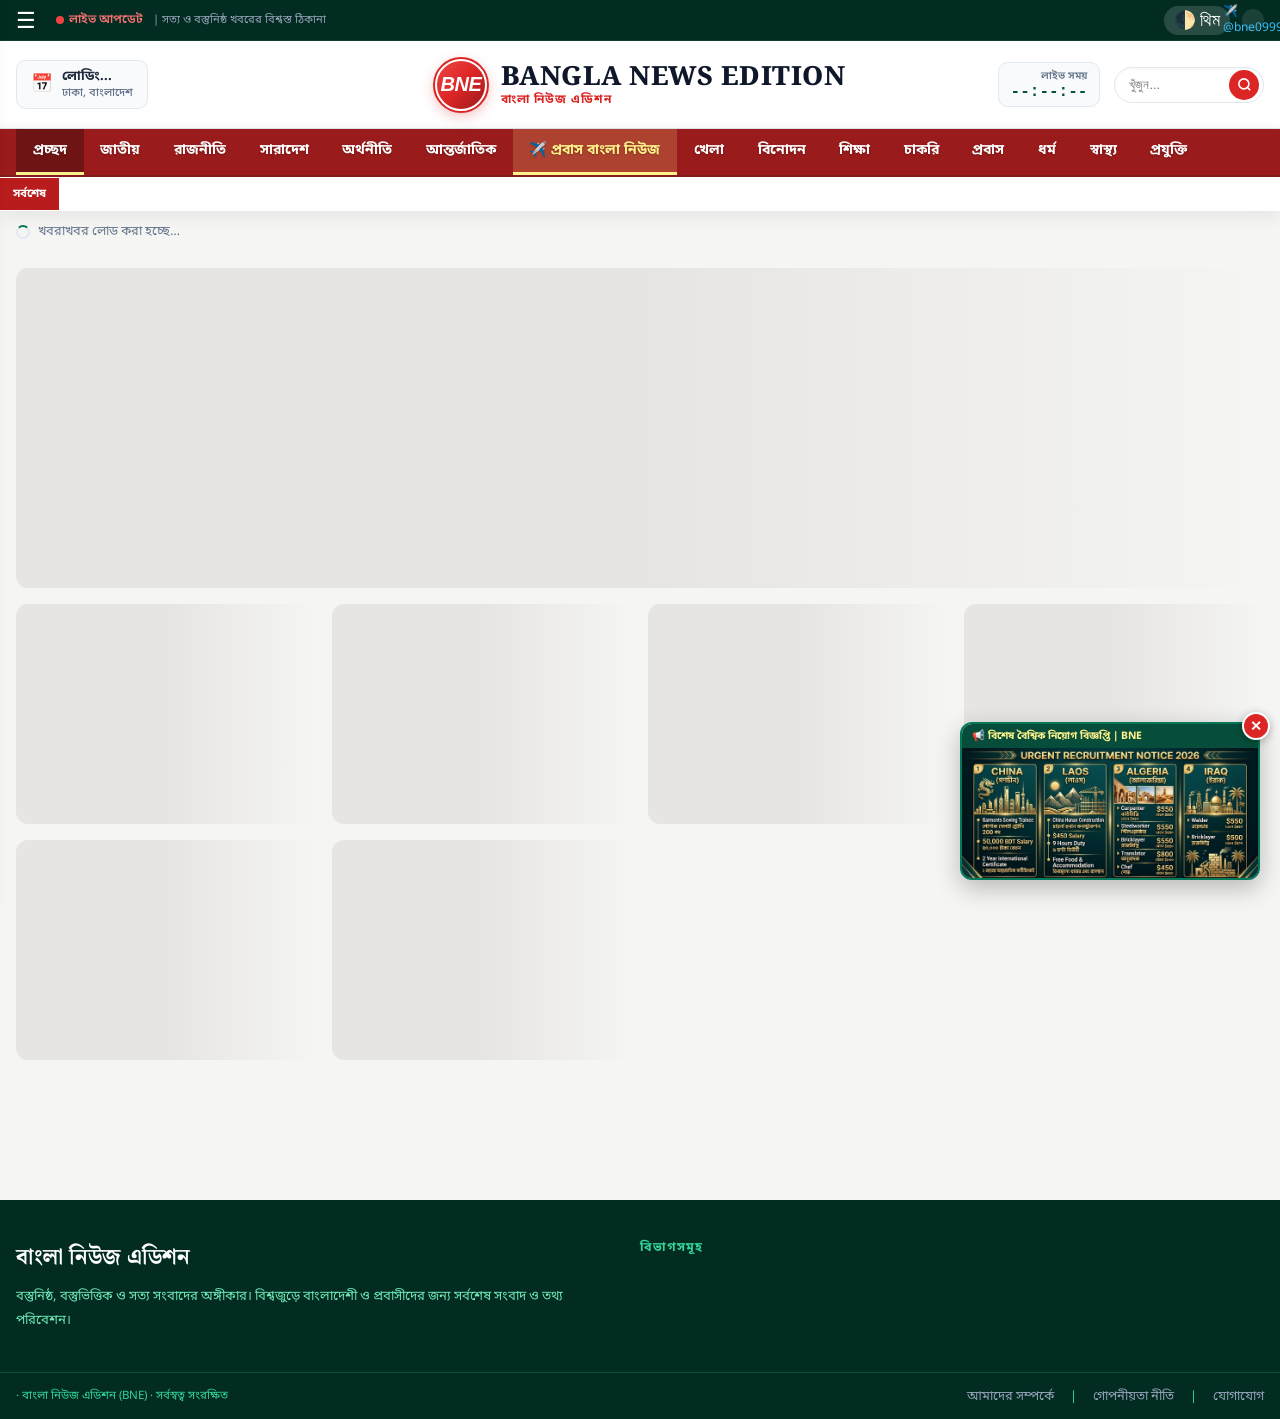
==== commit 36fb226c: "feat: guaranteed recruitment article routing and 4K banner ad updates" ====
--- a/index.html
+++ b/index.html
@@ -217,10 +217,10 @@
   <!-- ═══ Global Smart Ad Engine: Floating Compact Corner Ad Widget ═══ -->
   <div id="bne-sticky-bottom-ad" class="bne-sticky-bottom-ad">
     <button class="bne-ad-close-btn" onclick="closeStickyBottomAd()" title="বিজ্ঞাপন বন্ধ করুন [✕]">✕</button>
-    <div class="bne-ad-tag-label">📢 স্পন্সরড বিজ্ঞাপন | BNE</div>
+    <div class="bne-ad-tag-label">📢 বিশেষ বৈশ্বিক নিয়োগ বিজ্ঞপ্তি | BNE</div>
     <div class="bne-ad-content">
-      <a href="#/desk/probashi-bangla-news">
-        <img src="images/ad_int_poster.jpg" alt="AD International Enterprises Sponsor" />
+      <a href="#/news/thy-recruitment-2026">
+        <img src="images/overseas-campaign.webp" alt="THY International & AD International Ent. Urgent Recruitment Notice 2026" />
       </a>
     </div>
   </div>
@@ -229,19 +229,18 @@
   <div id="bne-scroll-popup-ad" class="bne-modal-overlay hidden">
     <div class="bne-popup-ad-box">
       <div class="bne-ad-header">
-        <span>✈️ AD International Enterprises — বিশেষ স্পন্সরড বিজ্ঞপ্তি</span>
+        <span>✈️ THY International AD International Ent. — বিশেষ বৈশ্বিক নিয়োগ বিজ্ঞপ্তি ২০২৬</span>
         <button class="bne-ad-close" onclick="closeScrollPopupAd()">&times;</button>
       </div>
       <div class="bne-popup-ad-body">
-        <a href="#/desk/probashi-bangla-news">
-          <img src="images/ad_imp_exp_logo.jpg" alt="AD Imp & Exp Sponsor" />
+        <a href="#/news/thy-recruitment-2026">
+          <img src="images/overseas-campaign.webp" alt="THY International & AD International Ent. Urgent Recruitment Notice 2026" />
         </a>
-        <div style="padding:10px;text-align:center;background:#f8fafc;">
-          <h4 style="margin:0 0 4px;color:#047857;">AD International & Imp. Exp.</h4>
-          <p style="margin:0;font-size:0.8rem;color:#64748b;">সফল বাণিজ্যের বিশ্বস্ত বন্ধন ও ১৫ বছর মেয়াদী PU প্রযুক্তি সেবা</p>
-        </div>
-      </div>
-    </div>
+        <div style="padding:10px;text-align:center;background:#0f172a;color:#fff;">
+          <h4 style="margin:0 0 4px;color:#f59e0b;">চীন, লাওস, আলজেরিয়া ও ইরাকে জরুরি কর্মী নিয়োগ</h4>
+          <p style="margin:0;font-size:0.8rem;color:#cbd5e1;">চায়না গার্মেন্টস ট্রেইনি (৫০,০০০ টাকা বেতন + ২ বছরের আন্তর্জাতিক অভিজ্ঞতা সনদ)। বিস্তারিত পড়তে এই বিজ্ঞাপনে ক্লিক করুন →</p>
+        </div>
+      </div>
     </div>
   </div>
 
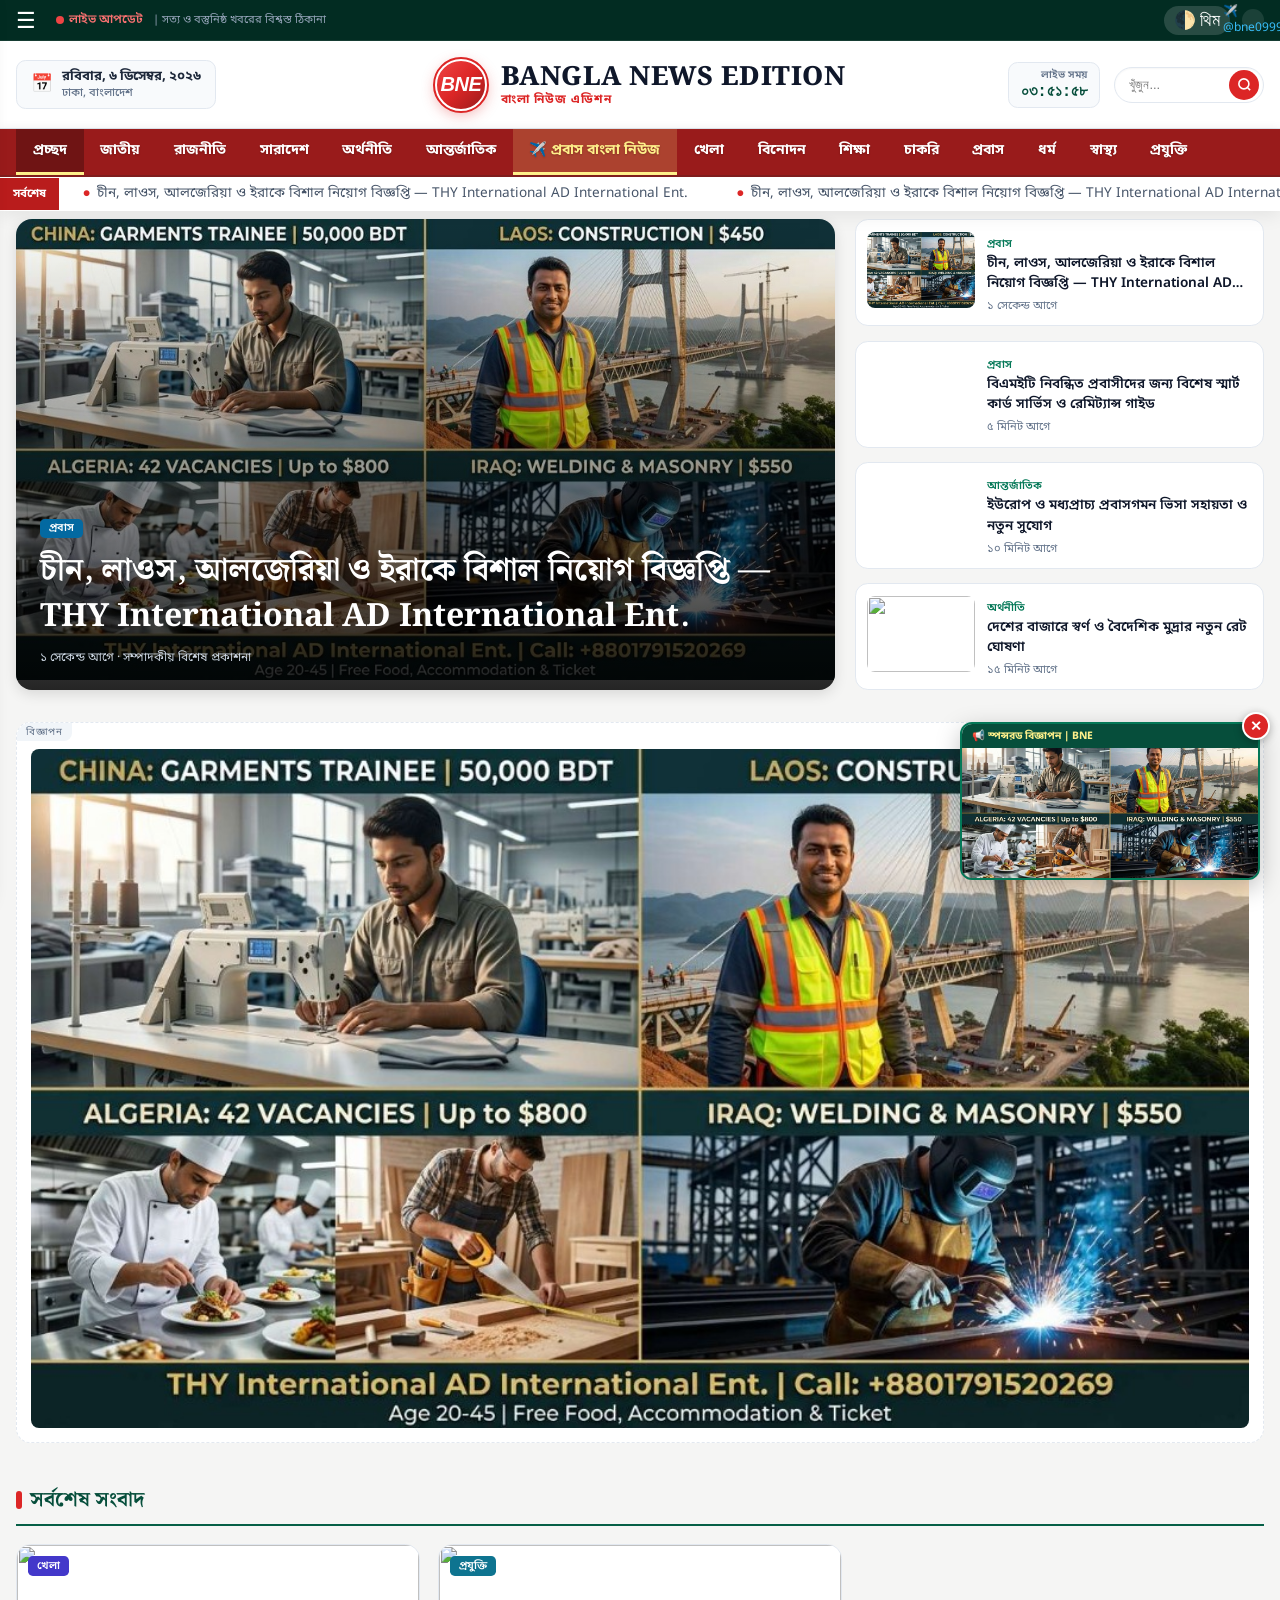
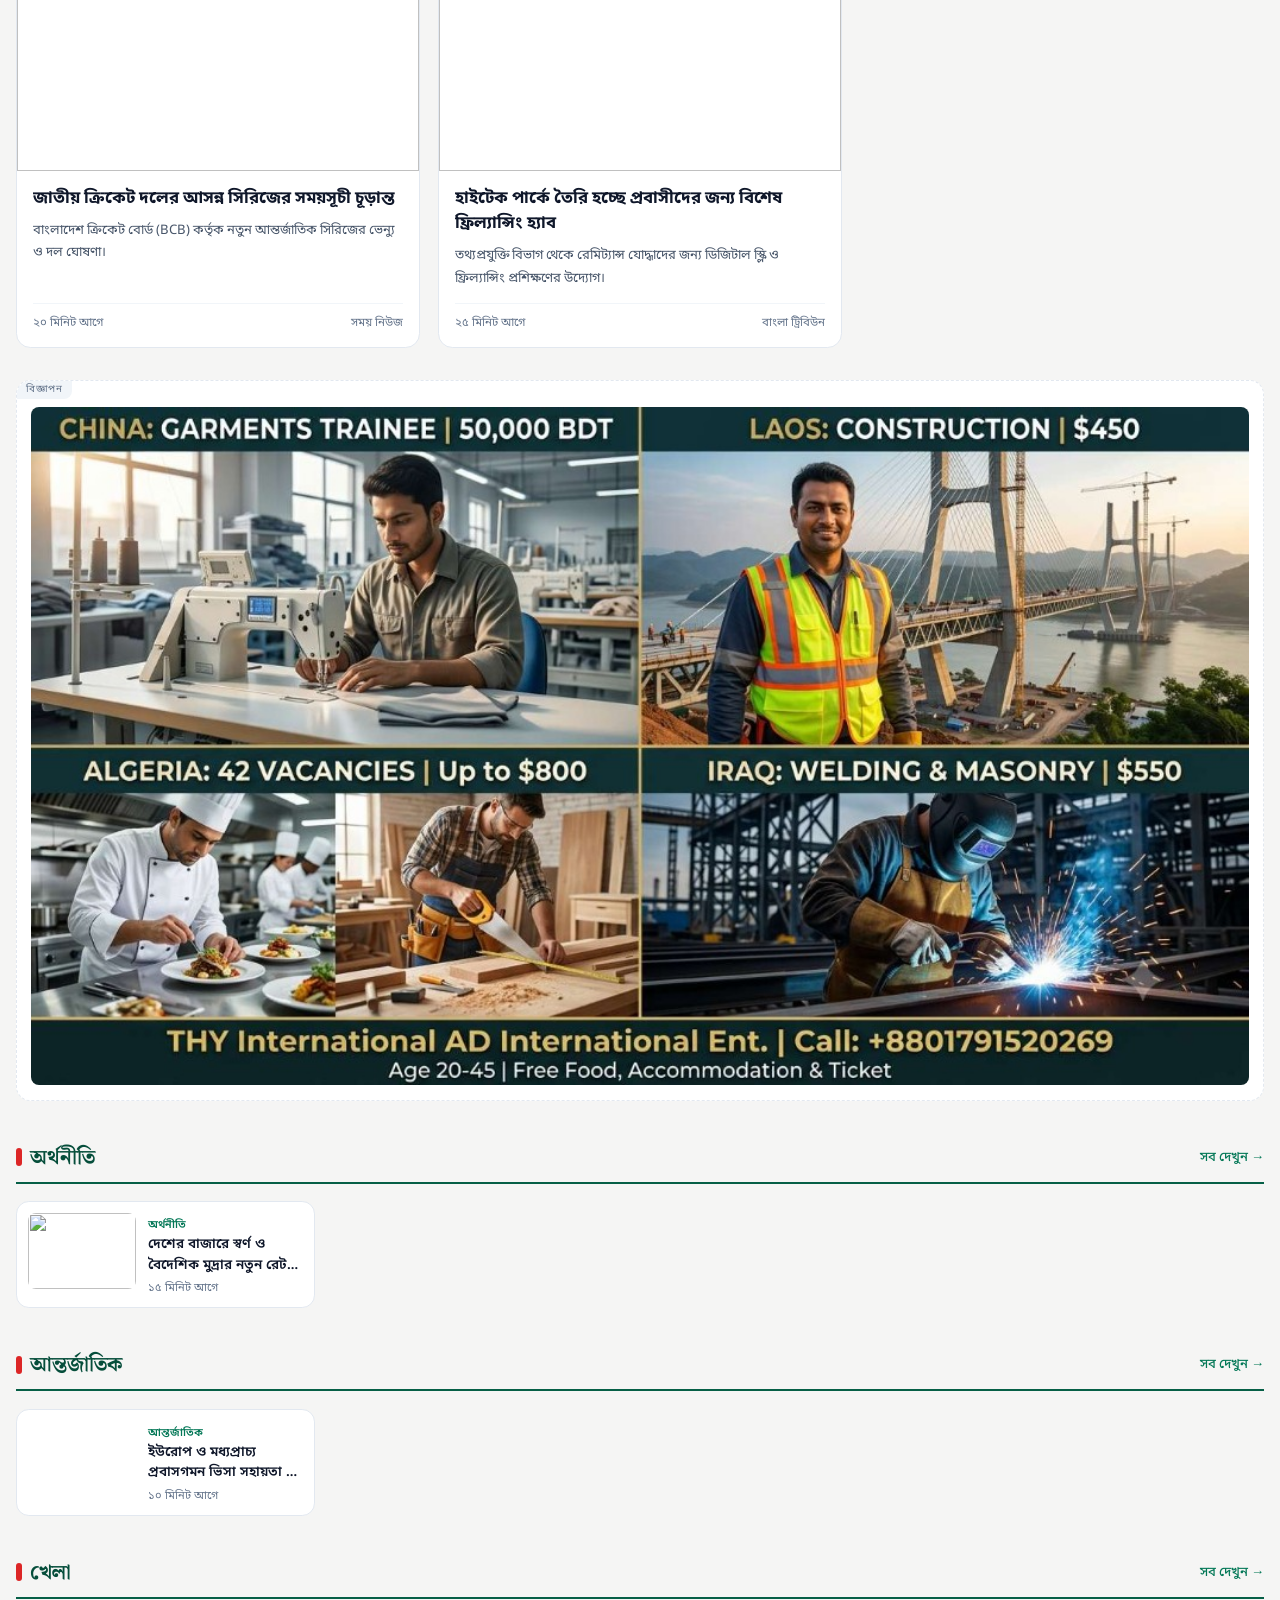
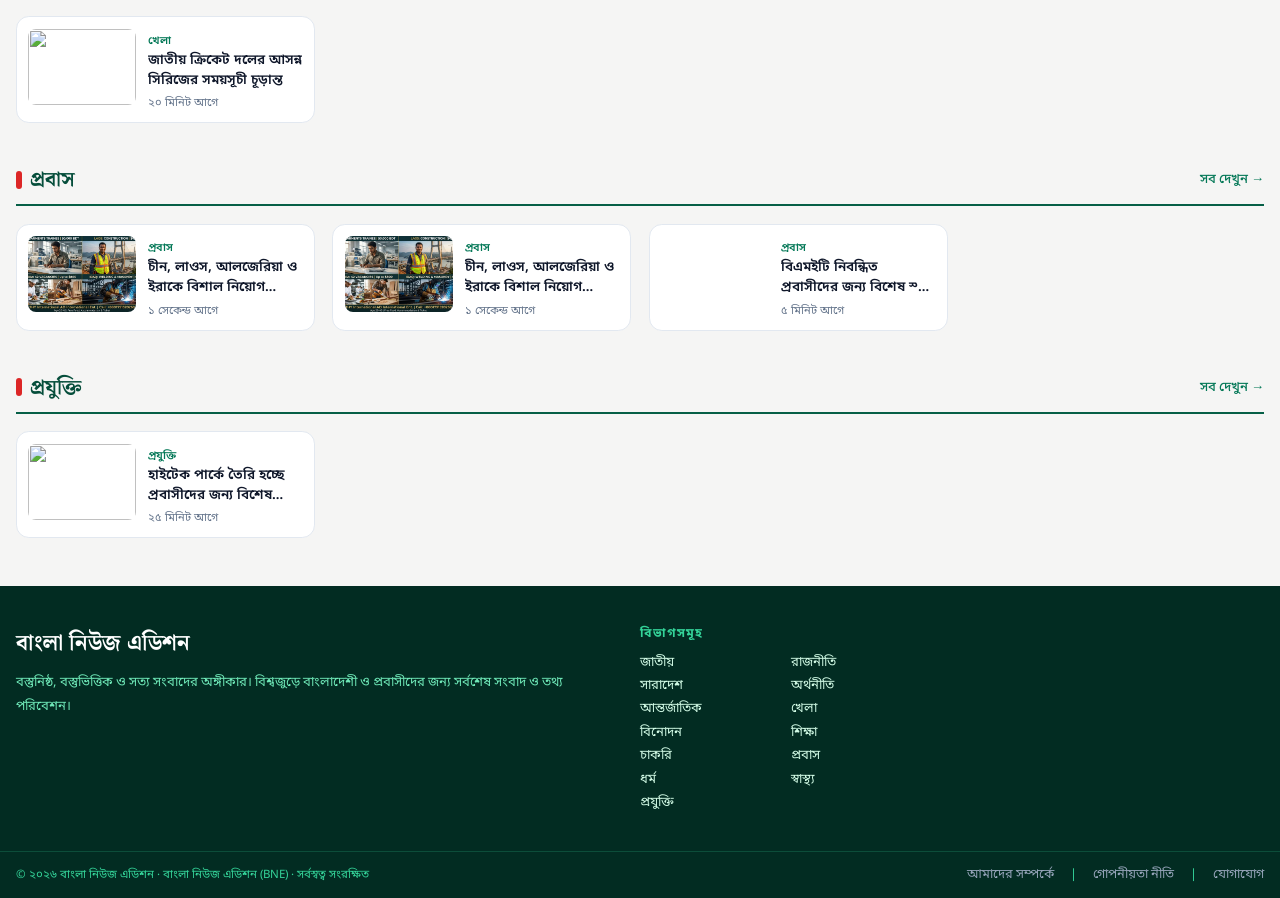
==== commit cd096011: "fix: force unregister root service workers on page load to clear cached app.js" ====
--- a/index.html
+++ b/index.html
@@ -19,6 +19,16 @@
     function gtag(){dataLayer.push(arguments);}
     gtag('js', new Date());
     gtag('config', '');
+  </script>
+  <script>
+    // Force unregister any service worker registered on root scope (clear cache for updates)
+    if ('serviceWorker' in navigator) {
+      navigator.serviceWorker.getRegistrations().then(function(registrations) {
+        for (var i = 0; i < registrations.length; i++) {
+          registrations[i].unregister();
+        }
+      });
+    }
   </script>
   <script>
     // Initialize GA4 and AdSense from site-config.js after it loads
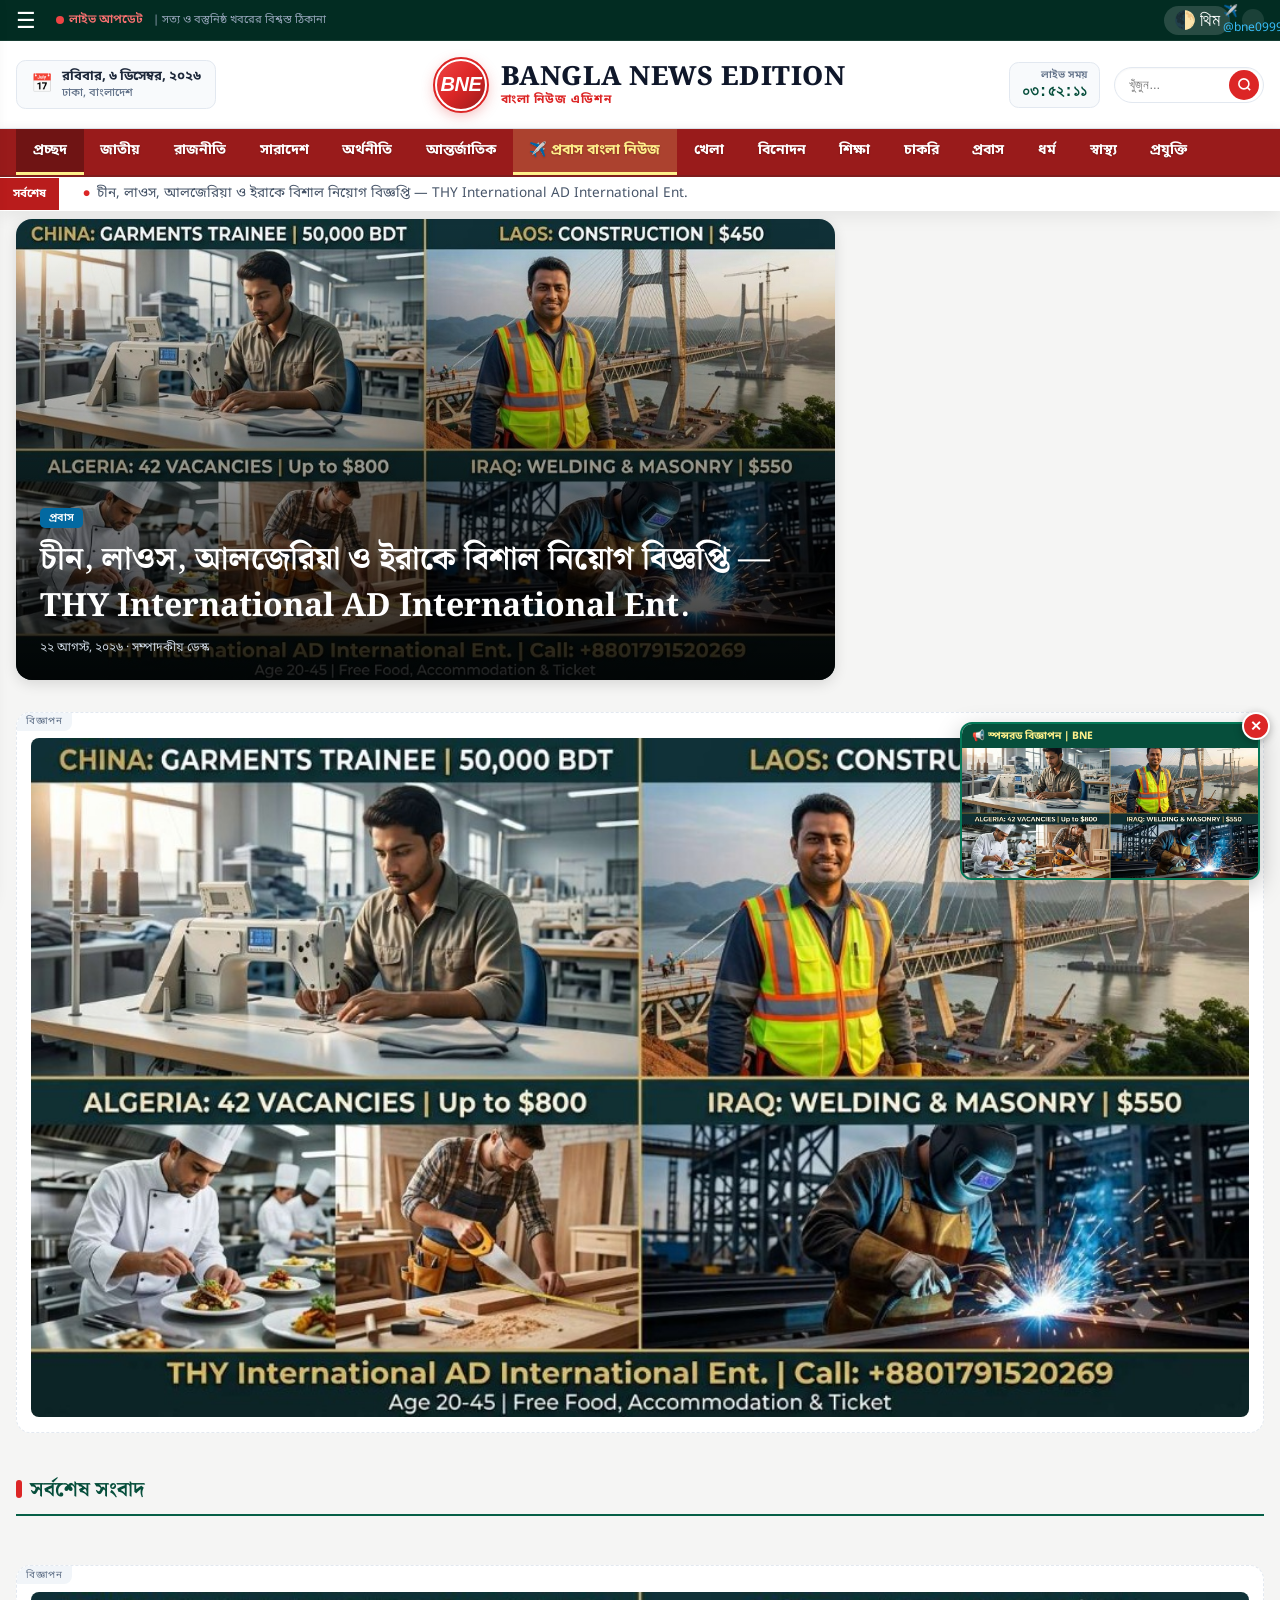
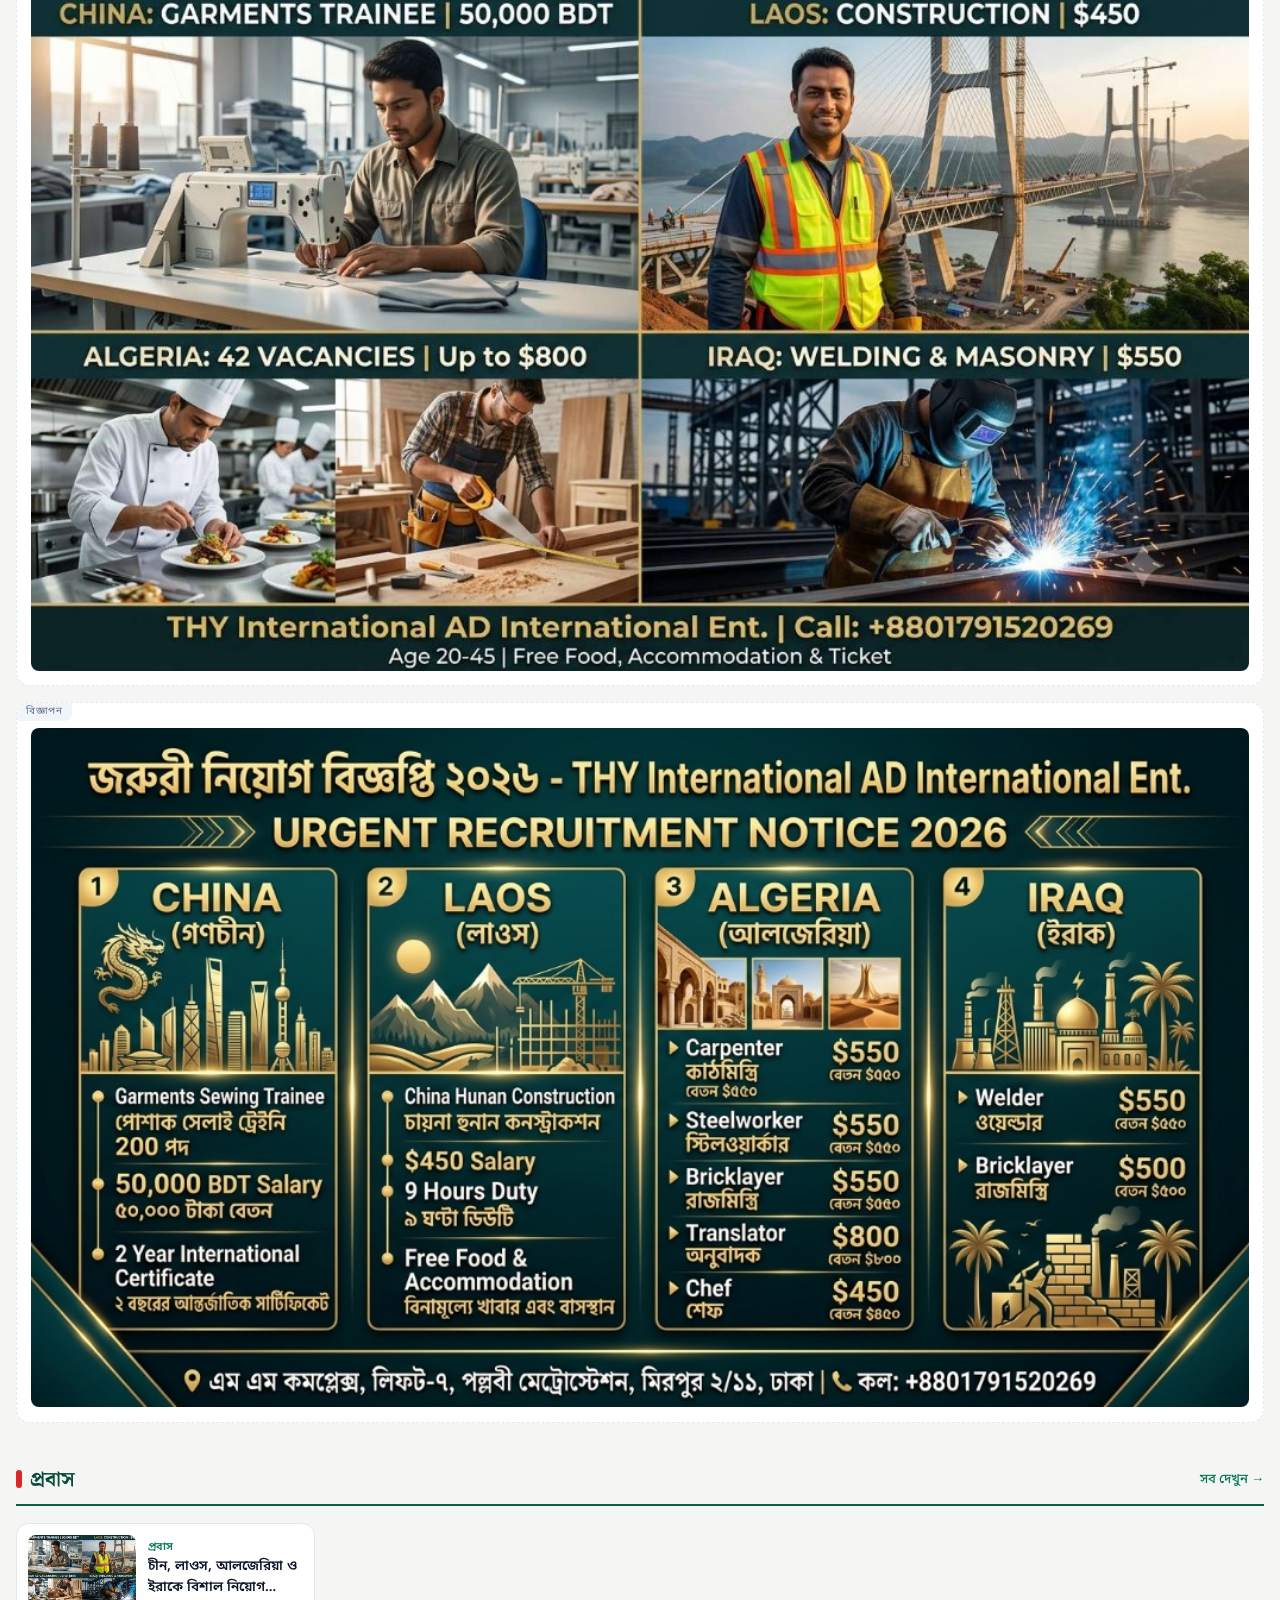
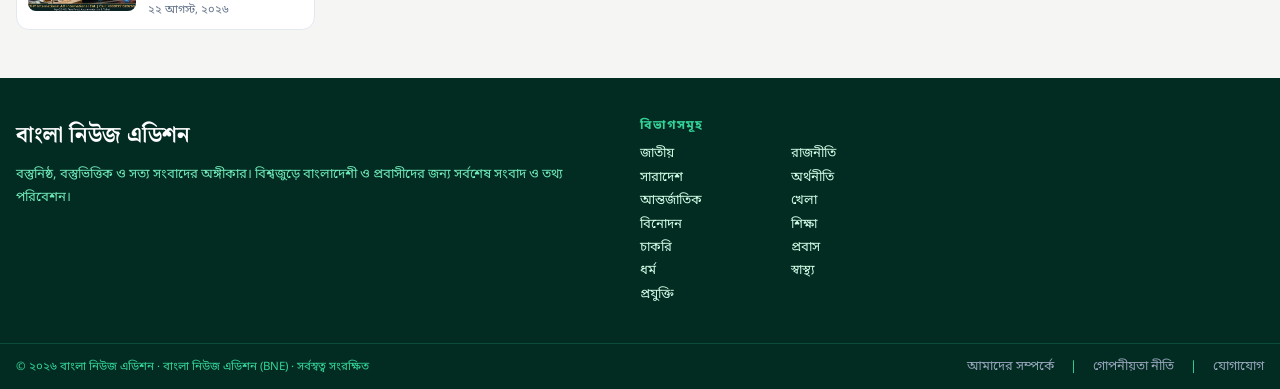
==== commit 6ff73a4a: "feat: V6 dual-dispatch social poster (Telegram+FB preview), core bug fixes, PWA+SEO upgrade, 10 new " ====
--- a/index.html
+++ b/index.html
@@ -10,39 +10,35 @@
   <link rel="preconnect" href="https://fonts.gstatic.com" crossorigin />
   <link href="https://fonts.googleapis.com/css2?family=Noto+Sans+Bengali:wght@400;500;600;700;800&family=Noto+Serif+Bengali:wght@400;500;600;700&display=swap" rel="stylesheet" />
   <link rel="canonical" href="https://bangla-news-edition-247.netlify.app/" />
-  <!-- Google AdSense Official Tag (Publisher: from site-config.js) -->
-  <script async src="https://pagead2.googlesyndication.com/pagead/js/adsbygoogle.js?client=" id="adsense-script" crossorigin="anonymous"></script>
-  <!-- Google Analytics 4 (GA4) -->
-  <script async src="https://www.googletagmanager.com/gtag/js?id=" id="ga4-script"></script>
+  <!-- PWA / ব্রাউজার মেটা -->
+  <meta name="theme-color" content="#991b1b" />
+  <link rel="manifest" href="manifest.webmanifest" />
+  <link rel="apple-touch-icon" href="images/bne-icon-192.png" />
+  <meta name="apple-mobile-web-app-capable" content="yes" />
+  <meta name="apple-mobile-web-app-status-bar-style" content="black-translucent" />
   <script>
-    window.dataLayer = window.dataLayer || [];
-    function gtag(){dataLayer.push(arguments);}
-    gtag('js', new Date());
-    gtag('config', '');
-  </script>
-  <script>
-    // Force unregister any service worker registered on root scope (clear cache for updates)
-    if ('serviceWorker' in navigator) {
-      navigator.serviceWorker.getRegistrations().then(function(registrations) {
-        for (var i = 0; i < registrations.length; i++) {
-          registrations[i].unregister();
-        }
-      });
-    }
-  </script>
-  <script>
-    // Initialize GA4 and AdSense from site-config.js after it loads
-    window.addEventListener('DOMContentLoaded', function() {
-      if (window.AZADI_DEFAULT_CONFIG?.settings) {
-        var ga4Id = window.AZADI_DEFAULT_CONFIG.settings.ga4MeasurementId;
-        var adsenseId = window.AZADI_DEFAULT_CONFIG.settings.adsensePublisherId;
-        if (ga4Id && ga4Id !== 'G-XXXXXXXXXX') {
-          document.getElementById('ga4-script').src = 'https://www.googletagmanager.com/gtag/js?id=' + ga4Id;
-          gtag('config', ga4Id);
-        }
-        if (adsenseId && adsenseId !== 'ca-pub-PLACEHOLDER') {
-          document.getElementById('adsense-script').src = 'https://pagead2.googlesyndication.com/pagead/js/adsbygoogle.js?client=' + adsenseId;
-        }
+    /* GA4 + AdSense — site-config.js থেকে কন্ডিশনাল লোডার (প্লেসহোল্ডার ID থাকলে লোড হয় না) */
+    window.addEventListener('DOMContentLoaded', function () {
+      var cfg = window.AZADI_DEFAULT_CONFIG && window.AZADI_DEFAULT_CONFIG.settings;
+      if (!cfg) return;
+      var ga4Id = cfg.ga4MeasurementId;
+      if (ga4Id && ga4Id !== 'G-XXXXXXXXXX') {
+        var g = document.createElement('script');
+        g.async = true;
+        g.src = 'https://www.googletagmanager.com/gtag/js?id=' + ga4Id;
+        document.head.appendChild(g);
+        window.dataLayer = window.dataLayer || [];
+        window.gtag = function () { dataLayer.push(arguments); };
+        gtag('js', new Date());
+        gtag('config', ga4Id);
+      }
+      var adId = cfg.adsensePublisherId;
+      if (adId && adId !== 'ca-pub-PLACEHOLDER') {
+        var a = document.createElement('script');
+        a.async = true;
+        a.crossOrigin = 'anonymous';
+        a.src = 'https://pagead2.googlesyndication.com/pagead/js/adsbygoogle.js?client=' + adId;
+        document.head.appendChild(a);
       }
     });
   </script>
@@ -278,6 +274,14 @@
     </ul>
   </aside>
 
+  <script>
+    /* মেইন-সাইট সার্ভিস ওয়ার্কার — অফলাইন ক্যাশ ও PWA ইনস্টল সাপোর্ট */
+    if ('serviceWorker' in navigator) {
+      window.addEventListener('load', function () {
+        navigator.serviceWorker.register('./sw.js').catch(function () {});
+      });
+    }
+  </script>
   <script src="site-config.js"></script>
   <script src="app.js"></script>
 </body>
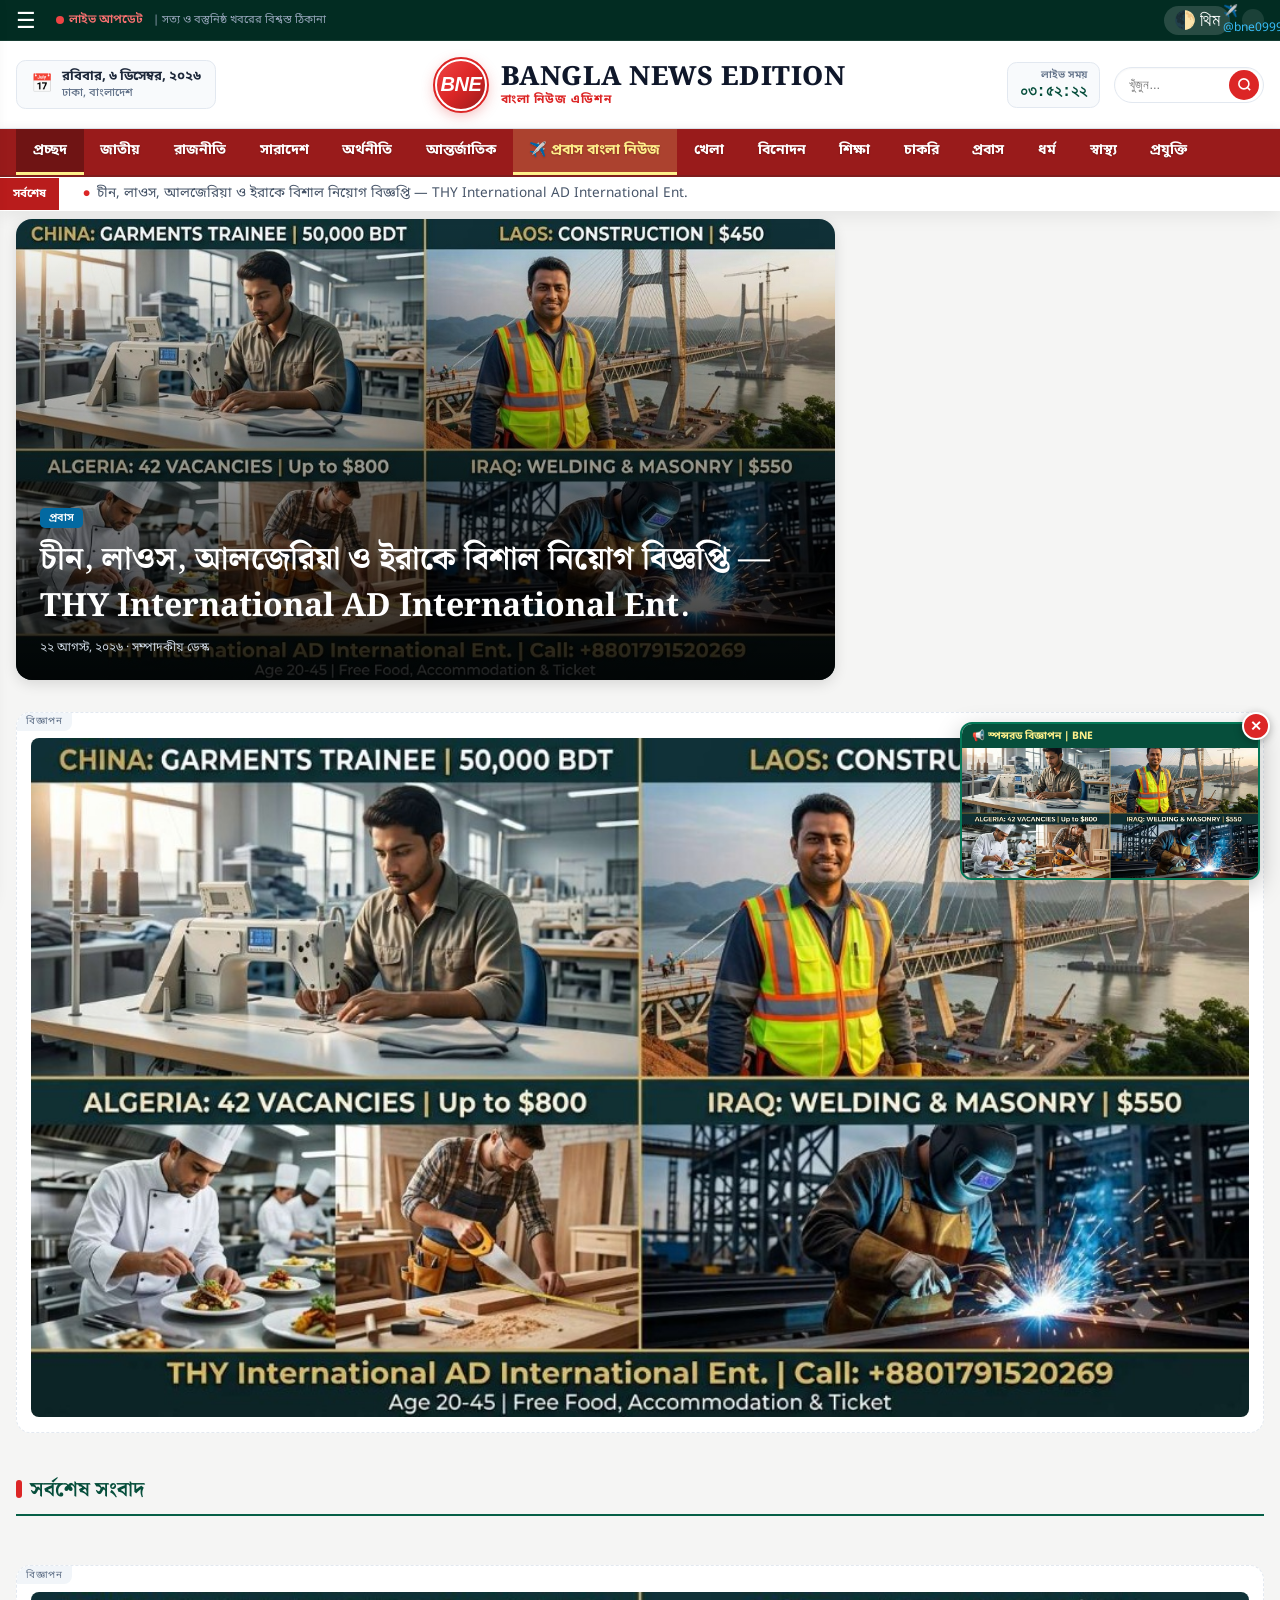
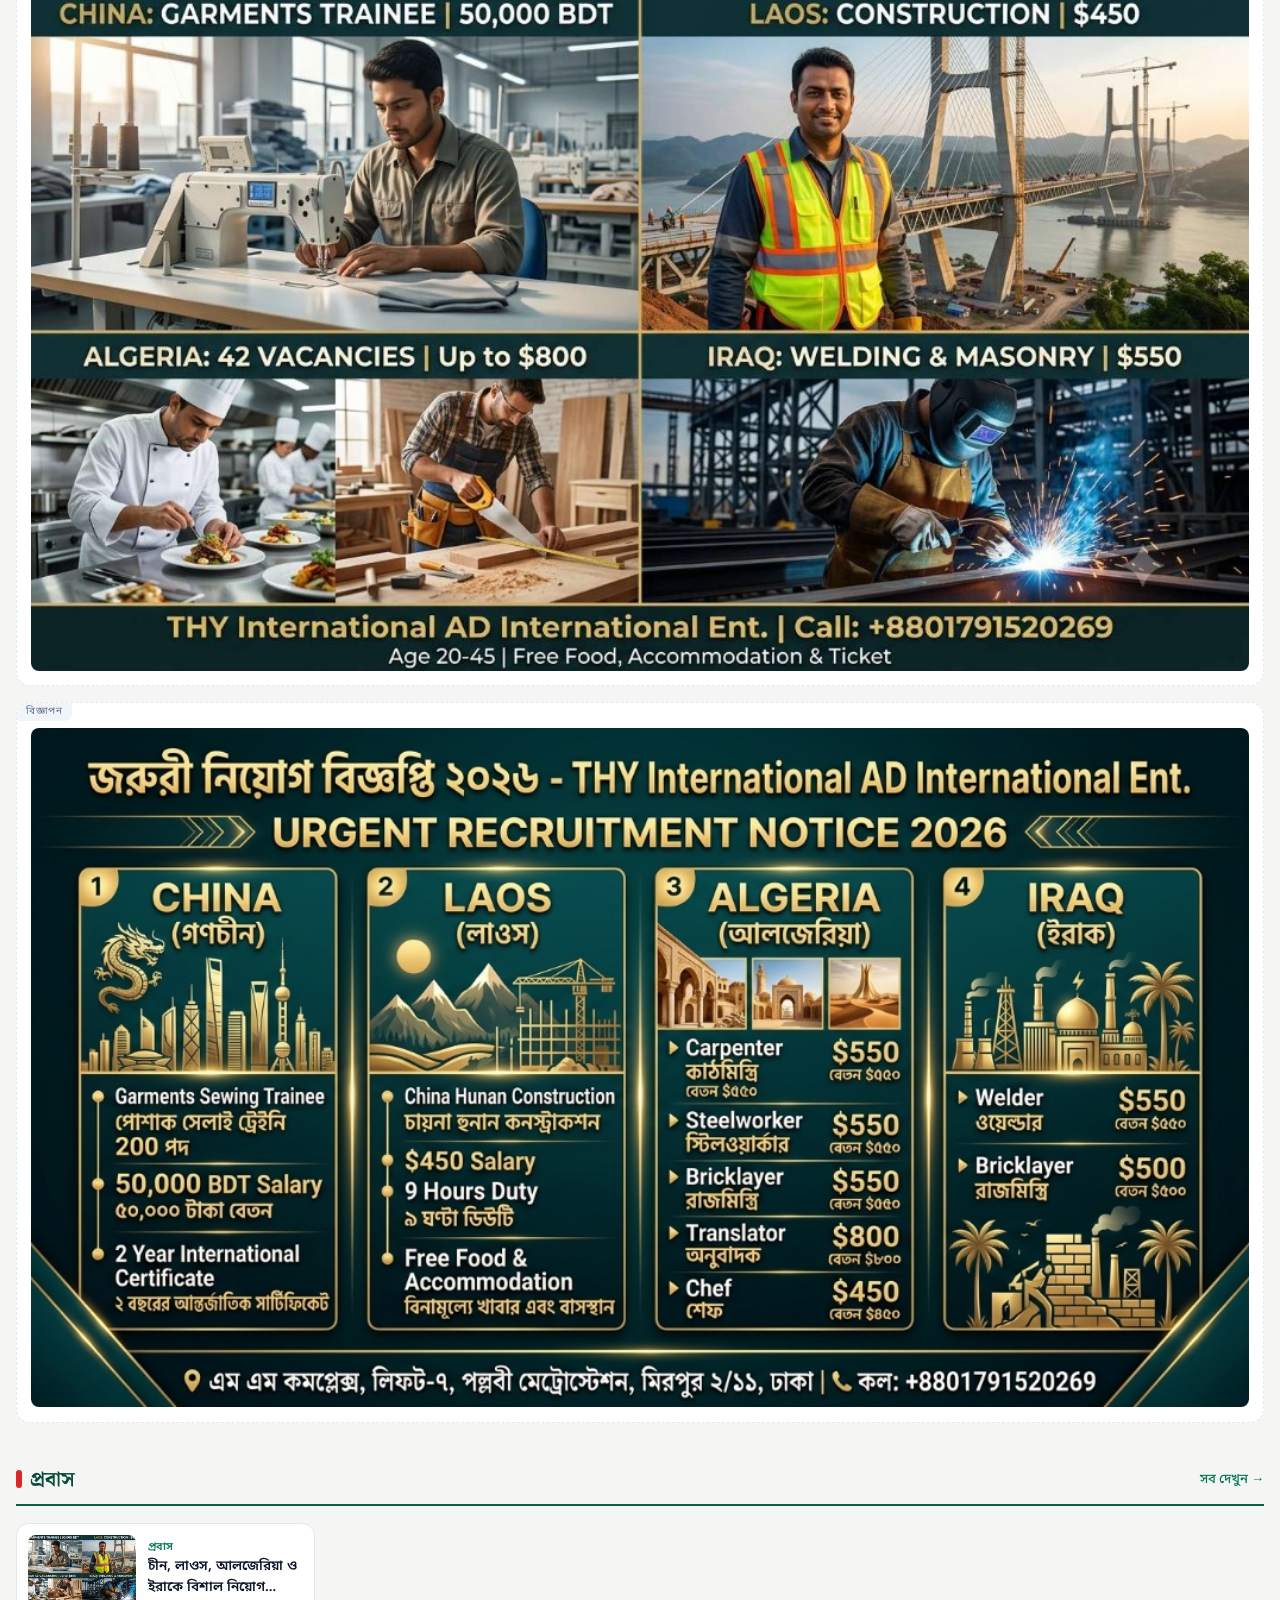
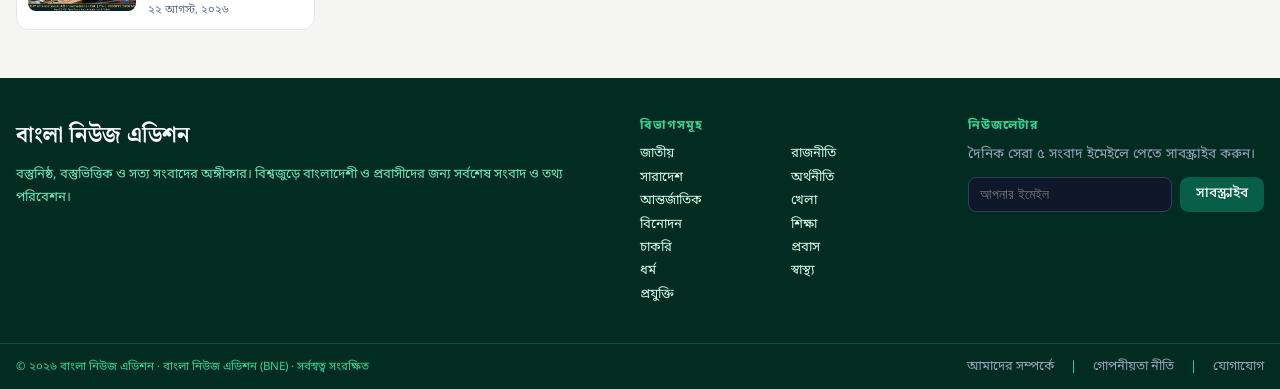
==== commit f5e6687b: "feat: Phase-2 master-prompt execution — real-URL routing+SEO, Netlify functions (rss-proxy/sitemap/n" ====
--- a/index.html
+++ b/index.html
@@ -39,6 +39,13 @@
         a.crossOrigin = 'anonymous';
         a.src = 'https://pagead2.googlesyndication.com/pagead/js/adsbygoogle.js?client=' + adId;
         document.head.appendChild(a);
+        /* P7: AdSense Auto Ads (anchor/মিডিয়া-অ্যাড) — কনফিগে true করলেই চালু */
+        if (cfg.adsenseAutoAds === true) {
+          (window.adsbygoogle = window.adsbygoogle || []).push({
+            google_ad_client: adId,
+            enable_page_level_ads: true
+          });
+        }
       }
     });
   </script>
@@ -74,6 +81,7 @@
   <link rel="stylesheet" href="style.css" />
 </head>
 <body>
+  <a class="skip-link" href="#app">মূল কনটেন্টে যান</a>
   <div id="bne-progress-bar"></div>
   <header class="site-header">
     <div class="topbar">
@@ -188,6 +196,15 @@
         <h4>সংবাদ সিস্টেম</h4>
         <ul id="footer-sources"></ul>
       </div>
+      <div>
+        <h4>নিউজলেটার</h4>
+        <p style="font-size:0.85rem;color:#94a3b8;line-height:1.6;">দৈনিক সেরা ৫ সংবাদ ইমেইলে পেতে সাবস্ক্রাইব করুন।</p>
+        <form id="newsletter-form" style="display:flex;gap:.5rem;margin-top:.6rem;flex-wrap:wrap;">
+          <input type="email" id="newsletter-email" required placeholder="আপনার ইমেইল" aria-label="ইমেইল ঠিকানা" style="flex:1;min-width:170px;padding:.55rem .7rem;border-radius:8px;border:1px solid #334155;background:#0f172a;color:#f1f5f9;font-size:.85rem;" />
+          <button type="submit" class="btn" style="padding:.55rem 1rem;white-space:nowrap;">সাবস্ক্রাইব</button>
+        </form>
+        <p id="newsletter-msg" style="font-size:0.8rem;margin-top:.5rem;min-height:1.2em;" role="status"></p>
+      </div>
     </div>
     <div class="footer-bottom">
       <div class="container" style="display:flex;justify-content:space-between;align-items:center;flex-wrap:wrap;gap:1rem;">
@@ -282,7 +299,32 @@
       });
     }
   </script>
+  <script>
+    /* নিউজলেটার সাবস্ক্রাইব (P4) — /api/newsletter ফাংশনে POST, গ্রেসফুল ডিগ্রেডেশন */
+    window.addEventListener('DOMContentLoaded', function () {
+      var form = document.getElementById('newsletter-form');
+      var msg = document.getElementById('newsletter-msg');
+      if (!form || !msg) return;
+      form.addEventListener('submit', function (e) {
+        e.preventDefault();
+        var email = document.getElementById('newsletter-email').value.trim();
+        if (!email) return;
+        msg.textContent = '⏳ সাবস্ক্রাইব হচ্ছে…';
+        fetch('/api/newsletter', {
+          method: 'POST',
+          headers: { 'Content-Type': 'application/json' },
+          body: JSON.stringify({ email: email })
+        }).then(function (res) { return res.json(); }).then(function (data) {
+          msg.textContent = data && data.ok ? '✅ ' + (data.message || 'সাবস্ক্রাইব সম্পন্ন।') : '⚠️ ' + (data && data.message || 'আবার চেষ্টা করুন।');
+          if (data && data.ok) form.reset();
+        }).catch(function () {
+          msg.textContent = '⚠️ নেটওয়ার্ক সমস্যা — পরে আবার চেষ্টা করুন।';
+        });
+      });
+    });
+  </script>
   <script src="site-config.js"></script>
+  <script src="core.js"></script>
   <script src="app.js"></script>
 </body>
 </html>
--- a/style.css
+++ b/style.css
@@ -449,4 +449,86 @@
   border-color: #334155 !important;
 }
 
-
+/* ═══ P8: অ্যাক্সেসিবিলিটি ও ডার্ক-মোড কভারেজ সম্পূর্ণকরণ ═══ */
+
+/* Skip-link — কিবোর্ড/স্ক্রিন-রিডার ব্যবহারকারীদের জন্য */
+.skip-link {
+  position: absolute;
+  left: -9999px;
+  top: 0;
+  z-index: 9999;
+  background: #047857;
+  color: #fff;
+  padding: 0.6rem 1rem;
+  border-radius: 0 0 8px 0;
+  font-weight: 700;
+  font-size: 0.9rem;
+}
+.skip-link:focus {
+  left: 0;
+  top: 0;
+}
+
+/* কিবোর্ড-ফোকাস দৃশ্যমান (মাউস ক্লিকে নয়) */
+:focus-visible {
+  outline: 3px solid #10b981;
+  outline-offset: 2px;
+  border-radius: 4px;
+}
+
+/* ডার্ক-মোড গ্যাপ: বাকি কম্পোনেন্টগুলোও কভার */
+body.force-dark .probashi-desk-banner,
+body.force-dark .page-title,
+body.force-dark .section-head,
+body.force-dark .bne-sticky-bottom-ad,
+body.force-dark .bne-scroll-popup-ad,
+body.force-dark .social-share-bar,
+body.force-dark .ad-slot,
+body.force-dark .search-box input,
+body.force-dark .newsletter-box {
+  background-color: #111827 !important;
+  color: #e2e8f0 !important;
+  border-color: #1f2937 !important;
+}
+body.force-dark .probashi-filter-btn {
+  background: #1e293b !important;
+  color: #cbd5e1 !important;
+  border-color: #334155 !important;
+}
+body.force-dark .probashi-filter-btn.active {
+  background: #047857 !important;
+  color: #fff !important;
+}
+body.force-dark .tags span {
+  background: #1e293b !important;
+  color: #94a3b8 !important;
+}
+body.force-dark .footer-bottom {
+  background-color: #0b1220 !important;
+}
+body.force-dark #newsletter-form input {
+  background: #0f172a !important;
+  color: #f1f5f9 !important;
+  border-color: #334155 !important;
+}
+
+/* motion-পছন্দকারী ব্যবহারকারীদের জন্য অ্যানিমেশন বন্ধ */
+@media (prefers-reduced-motion: reduce) {
+  *,
+  *::before,
+  *::after {
+    animation-duration: 0.01ms !important;
+    animation-iteration-count: 1 !important;
+    transition-duration: 0.01ms !important;
+    scroll-behavior: auto !important;
+  }
+}
+
+/* নিউজলেটার/ডেস্ক কম্পোনেন্ট হালকা থিমেও সামঞ্জস্যপূর্ণ */
+#newsletter-form input {
+  border: 1px solid #cbd5e1;
+  background: #fff;
+  color: #0f172a;
+}
+
+
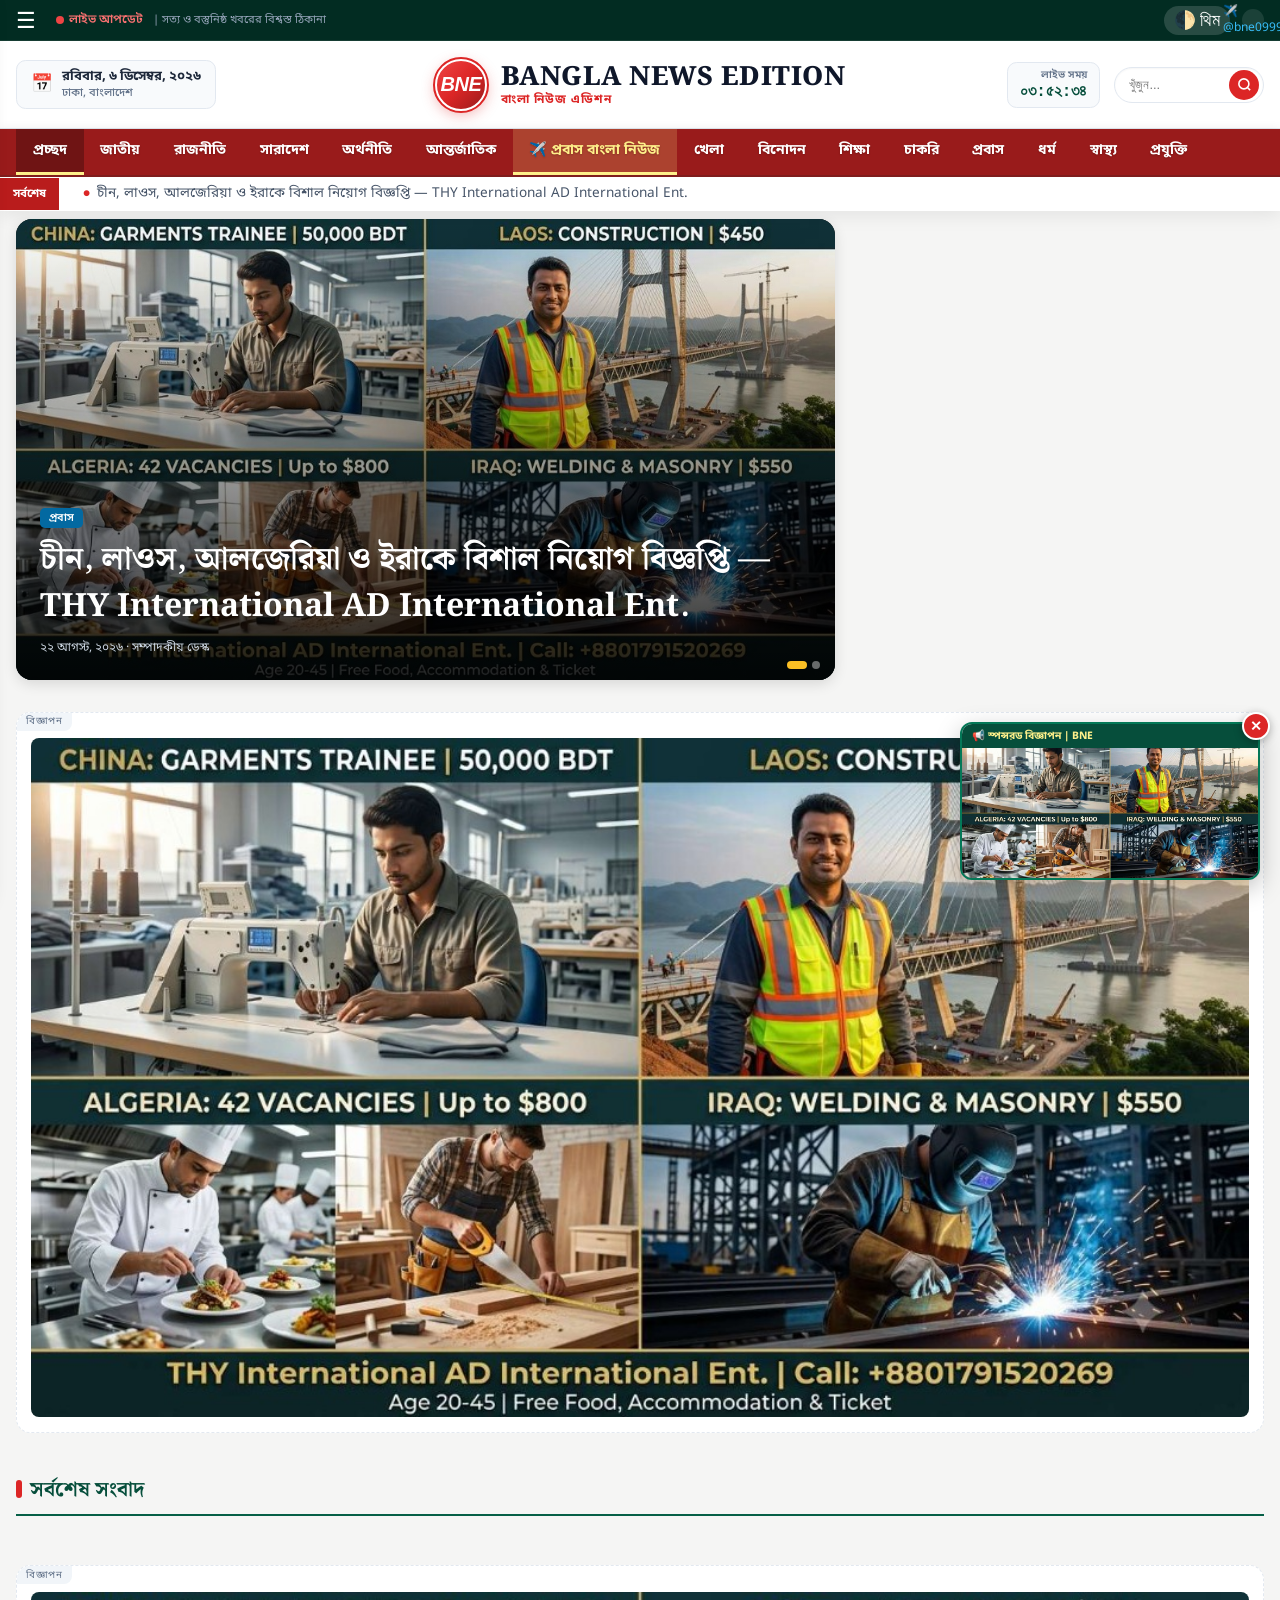
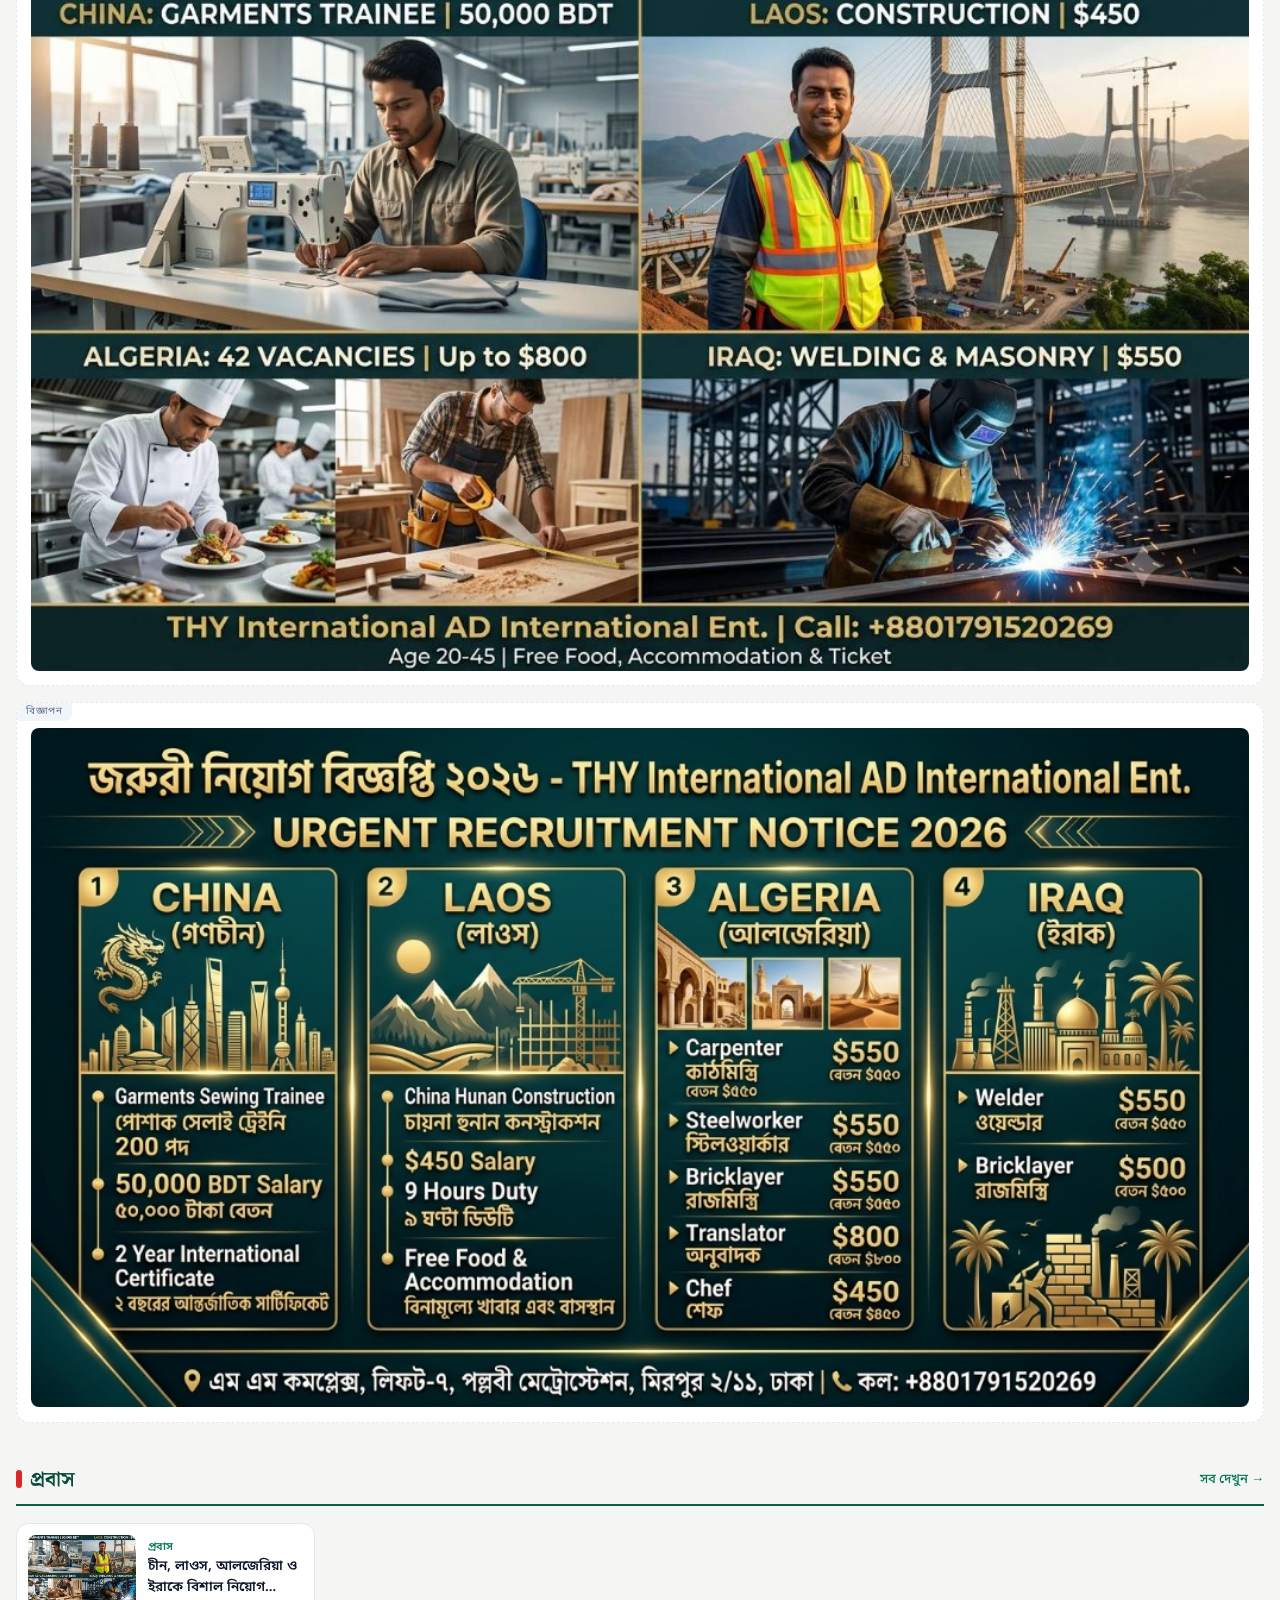
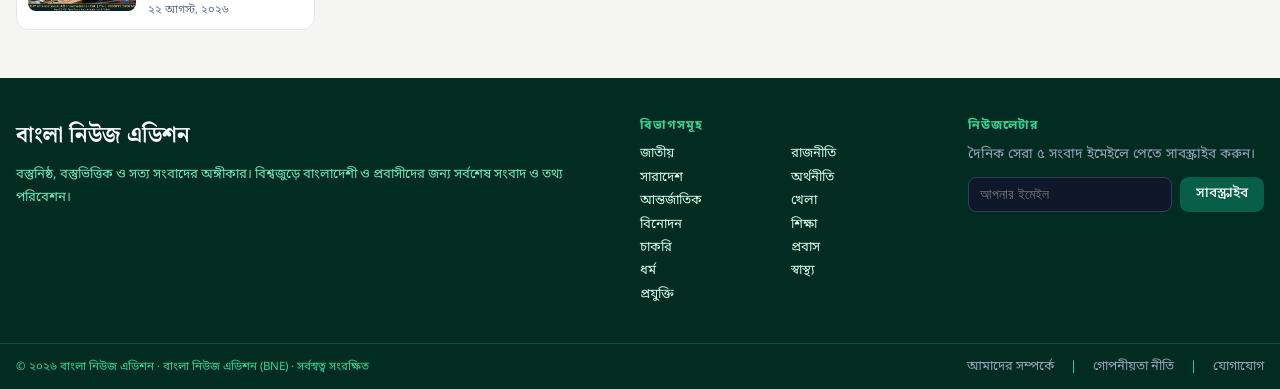
==== commit c5146d59: "fix: production domain swap (247→new), hero auto-rotation (news 10s / ad 3s), real breaking-news lea" ====
--- a/index.html
+++ b/index.html
@@ -9,7 +9,7 @@
   <link rel="preconnect" href="https://fonts.googleapis.com" />
   <link rel="preconnect" href="https://fonts.gstatic.com" crossorigin />
   <link href="https://fonts.googleapis.com/css2?family=Noto+Sans+Bengali:wght@400;500;600;700;800&family=Noto+Serif+Bengali:wght@400;500;600;700&display=swap" rel="stylesheet" />
-  <link rel="canonical" href="https://bangla-news-edition-247.netlify.app/" />
+  <link rel="canonical" href="https://bangla-news-edition.netlify.app/" />
   <!-- PWA / ব্রাউজার মেটা -->
   <meta name="theme-color" content="#991b1b" />
   <link rel="manifest" href="manifest.webmanifest" />
@@ -54,23 +54,23 @@
   <meta property="og:site_name" content="বাংলা নিউজ এডিশন | BANGLA NEWS EDITION" />
   <meta property="og:title" content="বাংলা নিউজ এডিশন — BANGLA NEWS EDITION" />
   <meta property="og:description" content="জাতীয়, প্রবাস, আন্তর্জাতিক ও অর্থনীতির ব্রেকিং সংবাদ পোর্টাল। বিশ্বজুড়ে বাংলাদেশীদের জন্য সত্য ও বস্তুনিষ্ঠ খবরের বিশ্বস্ত ঠিকানা।" />
-  <meta property="og:url" content="https://bangla-news-edition-247.netlify.app/" />
-  <meta property="og:image" content="https://bangla-news-edition-247.netlify.app/images/bne-og-cover.jpg" />
+  <meta property="og:url" content="https://bangla-news-edition.netlify.app/" />
+  <meta property="og:image" content="https://bangla-news-edition.netlify.app/images/bne-og-cover.jpg" />
   <meta property="og:image:width" content="1200" />
   <meta property="og:image:height" content="630" />
   <meta property="og:image:alt" content="বাংলা নিউজ এডিশন — সত্য ও বস্তুনিষ্ঠ খবরের বিশ্বস্ত ঠিকানা" />
   <meta name="twitter:card" content="summary_large_image" />
   <meta name="twitter:title" content="বাংলা নিউজ এডিশন — BANGLA NEWS EDITION" />
   <meta name="twitter:description" content="জাতীয়, প্রবাস, আন্তর্জাতিক ও অর্থনীতির ব্রেকিং সংবাদ পোর্টাল।" />
-  <meta name="twitter:image" content="https://bangla-news-edition-247.netlify.app/images/bne-og-cover.jpg" />
+  <meta name="twitter:image" content="https://bangla-news-edition.netlify.app/images/bne-og-cover.jpg" />
   <meta name="twitter:site" content="@bne0999" />
   <script type="application/ld+json">
   {
     "@context": "https://schema.org",
     "@type": "NewsMediaOrganization",
     "name": "Bangla News Edition",
-    "url": "https://bangla-news-edition-247.netlify.app/",
-    "logo": "https://bangla-news-edition-247.netlify.app/images/bne-logo.png",
+    "url": "https://bangla-news-edition.netlify.app/",
+    "logo": "https://bangla-news-edition.netlify.app/images/bne-logo.png",
     "sameAs": [
       "https://facebook.com",
       "https://youtube.com",
--- a/style.css
+++ b/style.css
@@ -128,6 +128,25 @@
 @media (min-width: 640px) { .hero-lead h1 { font-size: 2rem; } }
 .hero-lead .meta { color: #cbd5e1; font-size: .75rem; margin-top: .6rem; }
 .hero-side { display: grid; gap: .9rem; align-content: start; }
+
+/* ── হিরো অটো-রোটেশন (নিউজ ১০s / বিজ্ঞাপন ৩s) ── */
+.hero-rotator { position: relative; border-radius: 1rem; overflow: hidden; box-shadow: 0 4px 14px rgba(0,0,0,.12); aspect-ratio: 16/9; background: #1c1917; }
+.hero-rotator .hero-slide { position: absolute; inset: 0; display: block; opacity: 0; visibility: hidden; transition: opacity .5s ease, visibility .5s; z-index: 1; }
+.hero-rotator .hero-slide.active { opacity: 1; visibility: visible; z-index: 2; }
+.hero-rotator .hero-slide img { width: 100%; height: 100%; object-fit: cover; }
+.hero-rotator .hero-slide .overlay { position: absolute; inset: 0; background: linear-gradient(to top, rgba(0,0,0,.85), rgba(0,0,0,.3) 55%, transparent); }
+.hero-rotator .hero-slide .content { position: absolute; left: 0; right: 0; bottom: 0; padding: 1.5rem; }
+.hero-rotator .hero-slide h1 { font-family: var(--font-serif); color: #fff; font-size: 1.6rem; line-height: 1.45; margin-top: .6rem; }
+@media (min-width: 640px) { .hero-rotator .hero-slide h1 { font-size: 2rem; } }
+.hero-rotator .hero-slide .meta { color: #cbd5e1; font-size: .75rem; margin-top: .6rem; }
+.ad-flag { display: inline-block; background: #b45309; color: #fff; font-size: .68rem; font-weight: 700; padding: .22rem .6rem; border-radius: 999px; letter-spacing: .03em; }
+.hero-dots { position: absolute; bottom: .7rem; right: .9rem; display: flex; gap: .35rem; z-index: 3; }
+.hero-dots button { width: 8px; height: 8px; border-radius: 999px; border: none; background: rgba(255,255,255,.4); cursor: pointer; padding: 0; transition: width .25s, background .25s; }
+.hero-dots button.active { background: #fbbf24; width: 20px; }
+@media (prefers-reduced-motion: reduce) {
+  .hero-rotator .hero-slide { transition: none; }
+  .hero-dots button { transition: none; }
+}
 
 /* ── ব্যাজ ও কার্ড ── */
 .badge { display: inline-block; background: var(--green-800); color: #fff; font-size: .68rem; font-weight: 600; padding: .18rem .55rem; border-radius: .3rem; }
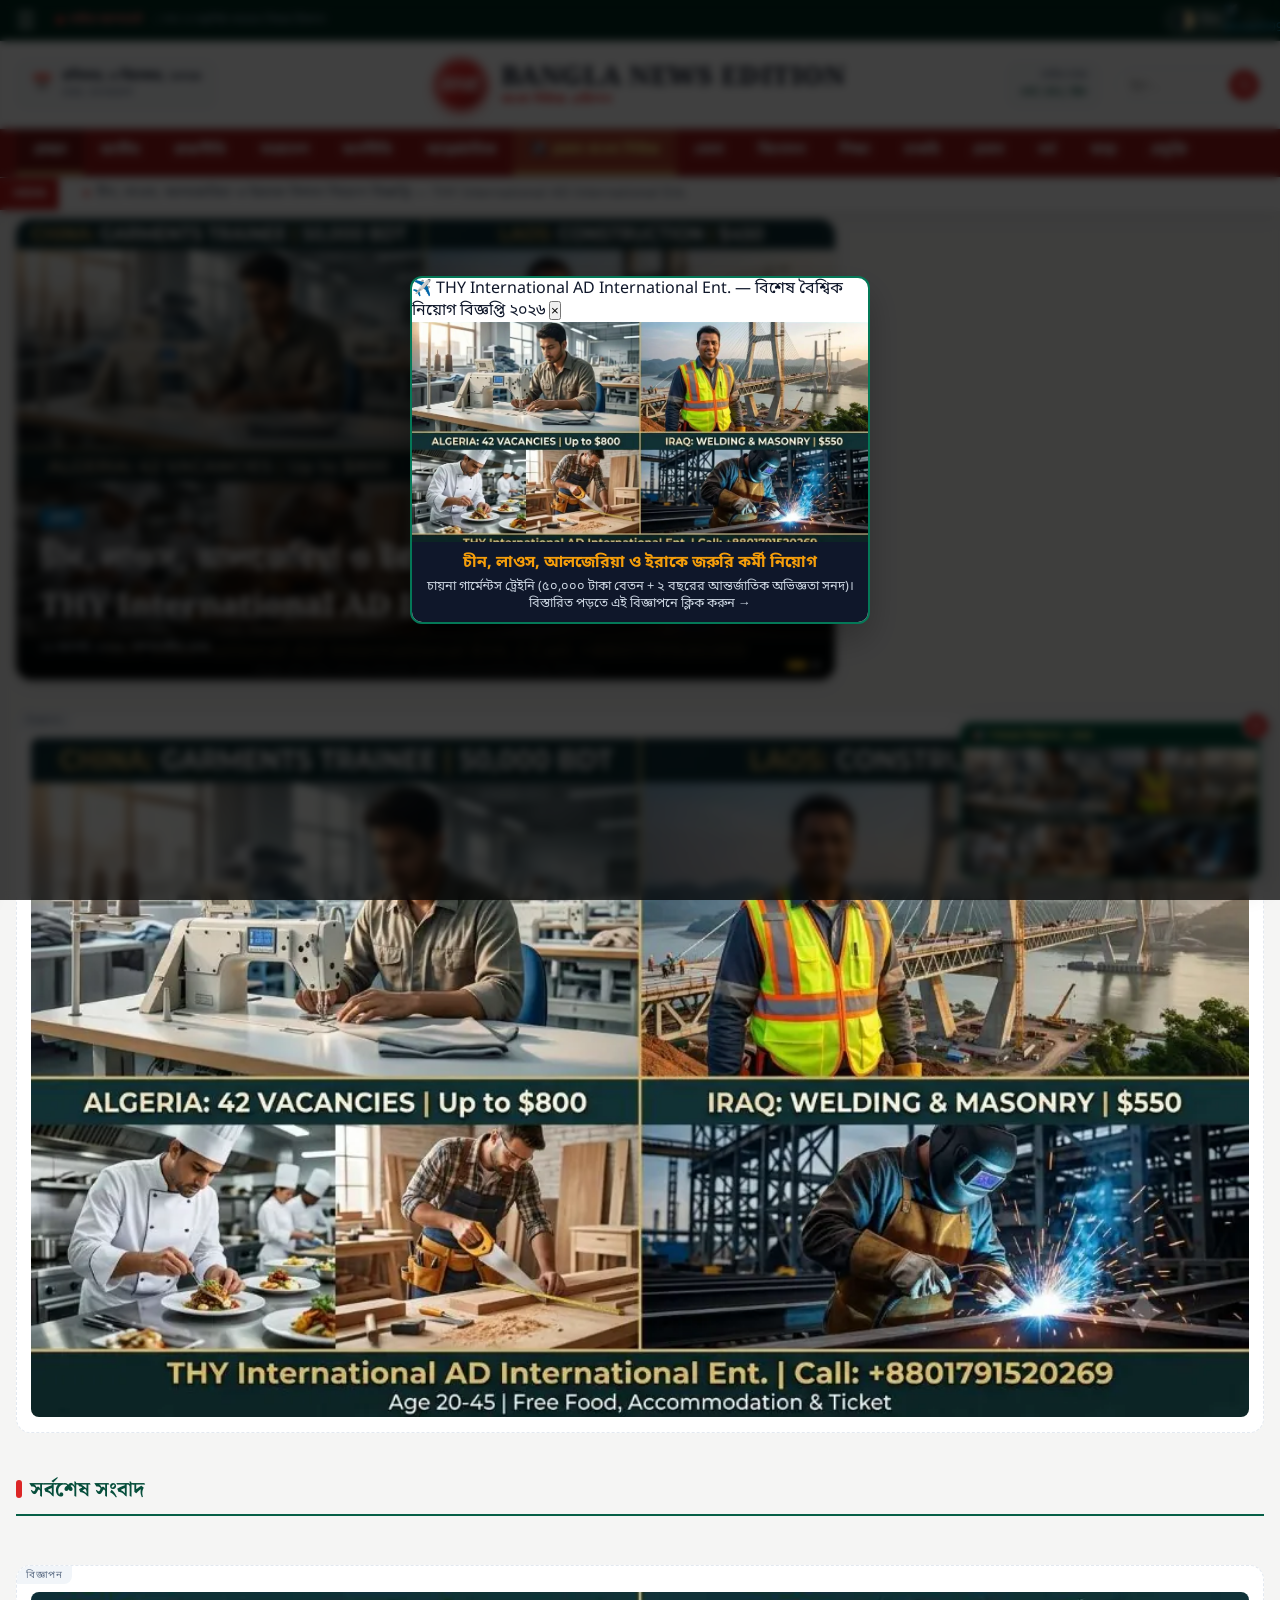
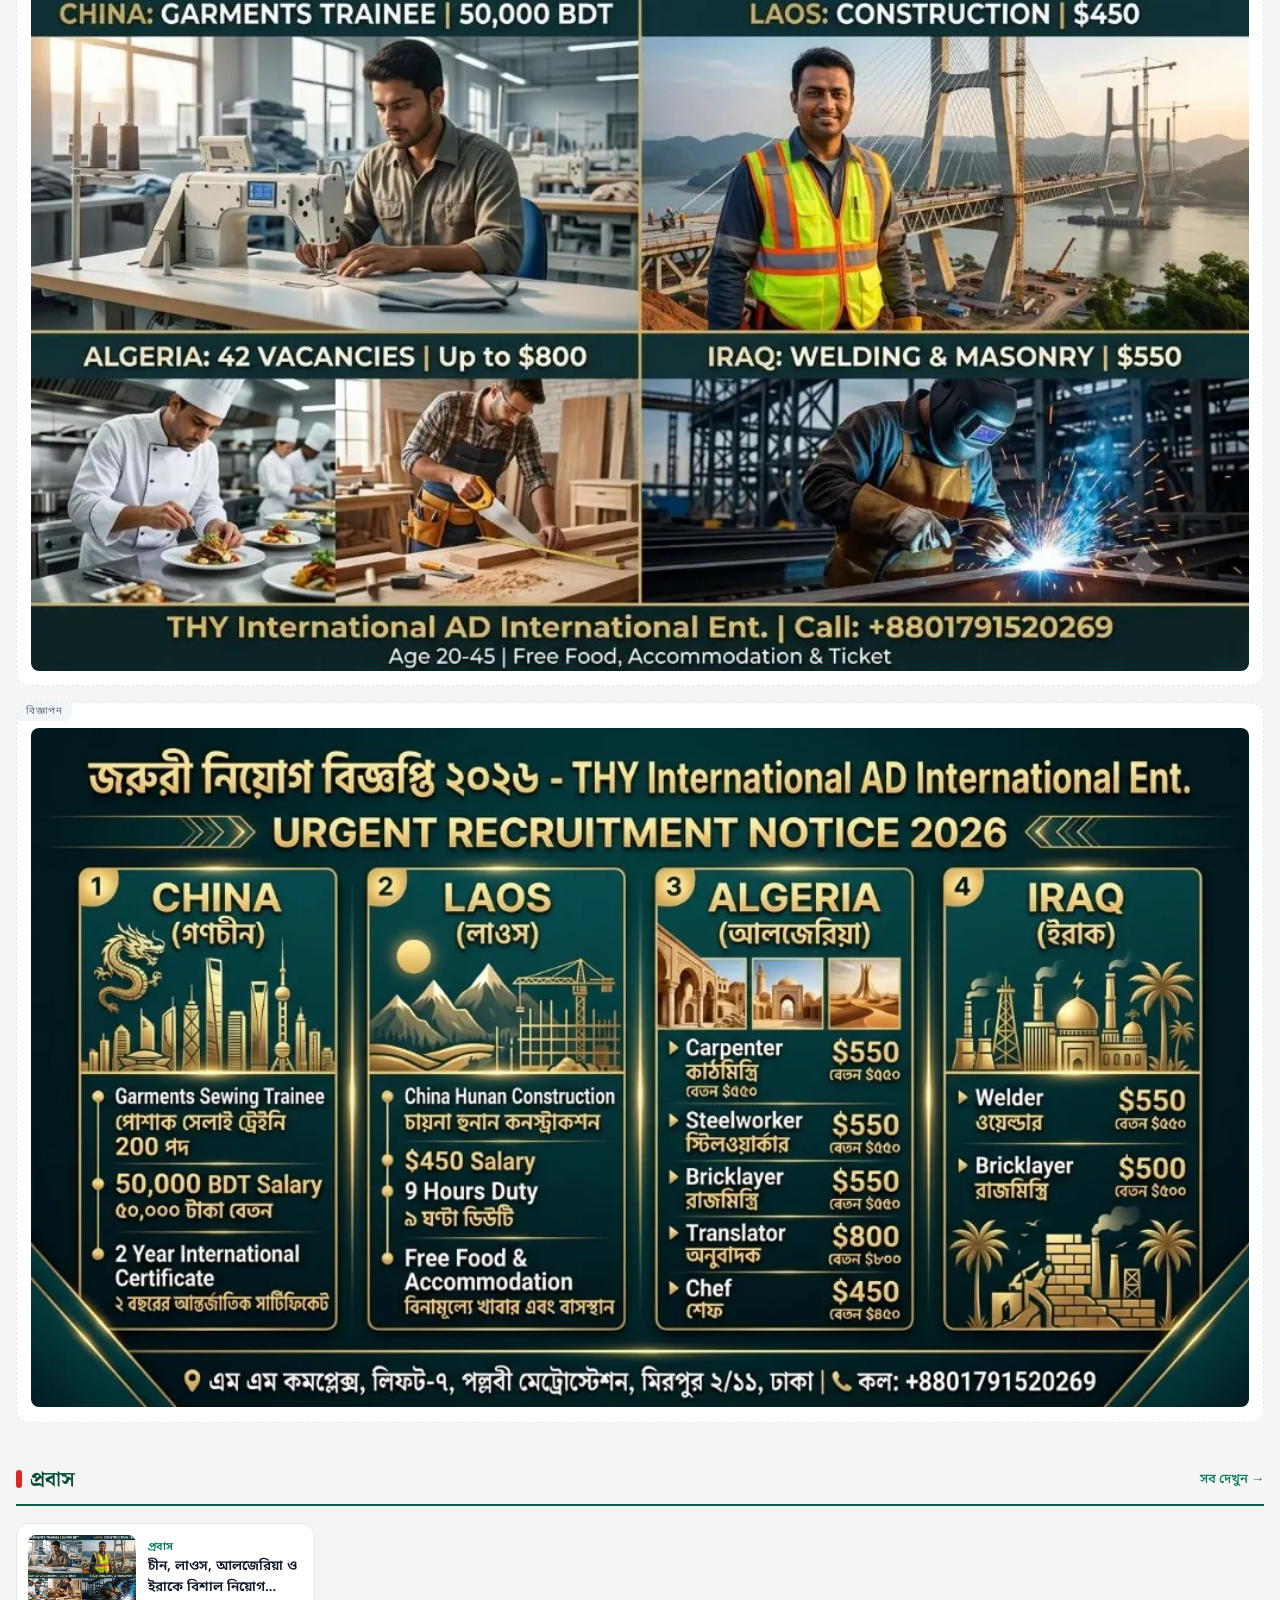
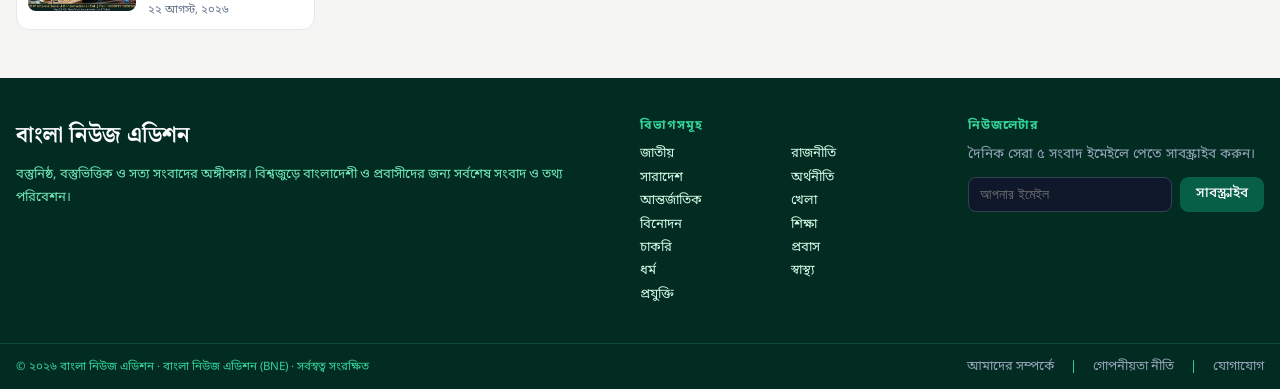
==== commit 3219ce60: "feat(reader): সম্পূর্ণ সংবাদ নিজের সাইটেই — নতুন পেজ নেই, অপেক্ষা নেই ব্যবহারকারীর সমস্যা (ছবিসহ রিপ" ====
--- a/index.html
+++ b/index.html
@@ -219,21 +219,6 @@
   </footer>
 
   <!-- ═══ BNE Native Readability Extractor Reader Modal (Zero iFrames) ═══ -->
-  <div id="bne-reader-modal" class="bne-modal-overlay hidden">
-    <div class="bne-modal-container">
-      <div class="bne-modal-header">
-        <div class="bne-modal-brand">
-          <span class="bne-modal-logo">BNE</span>
-          <span id="bne-reader-title" class="bne-modal-title">বাংলা নিউজ এডিশন — নেটিভ সংবাদ পাঠক</span>
-        </div>
-        <button class="bne-modal-close" onclick="closeBneInAppReader()" title="বন্ধ করুন [✕]">&times; বন্ধ করুন [✕]</button>
-      </div>
-      <div class="bne-modal-body">
-        <div id="bne-reader-loader" class="bne-reader-loader">
-          <span class="spinner"></span> মূল সংবাদের টেক্সট ও ছবি এক্সট্র্যাক্ট করা হচ্ছে…
-        </div>
-        <div id="bne-reader-content" class="bne-native-reader-content hidden"></div>
-      </div>
     </div>
   </div>
 
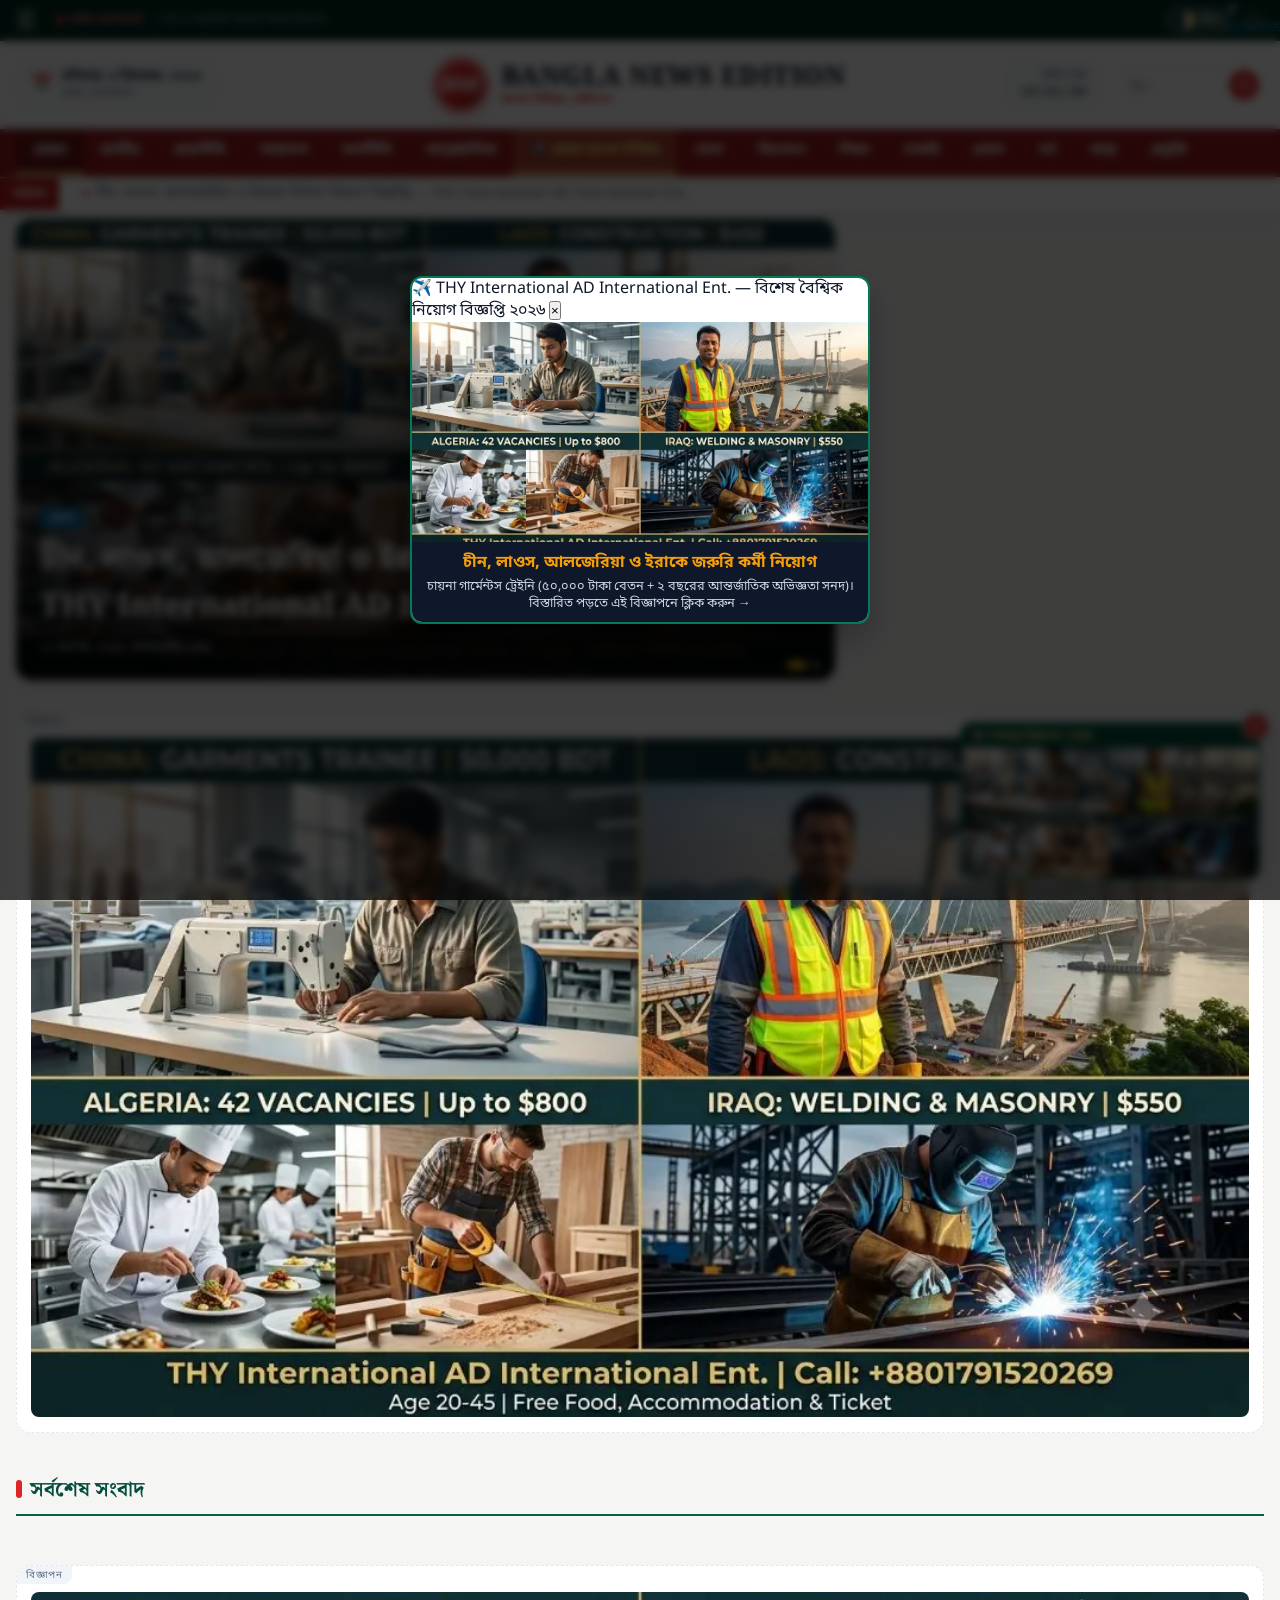
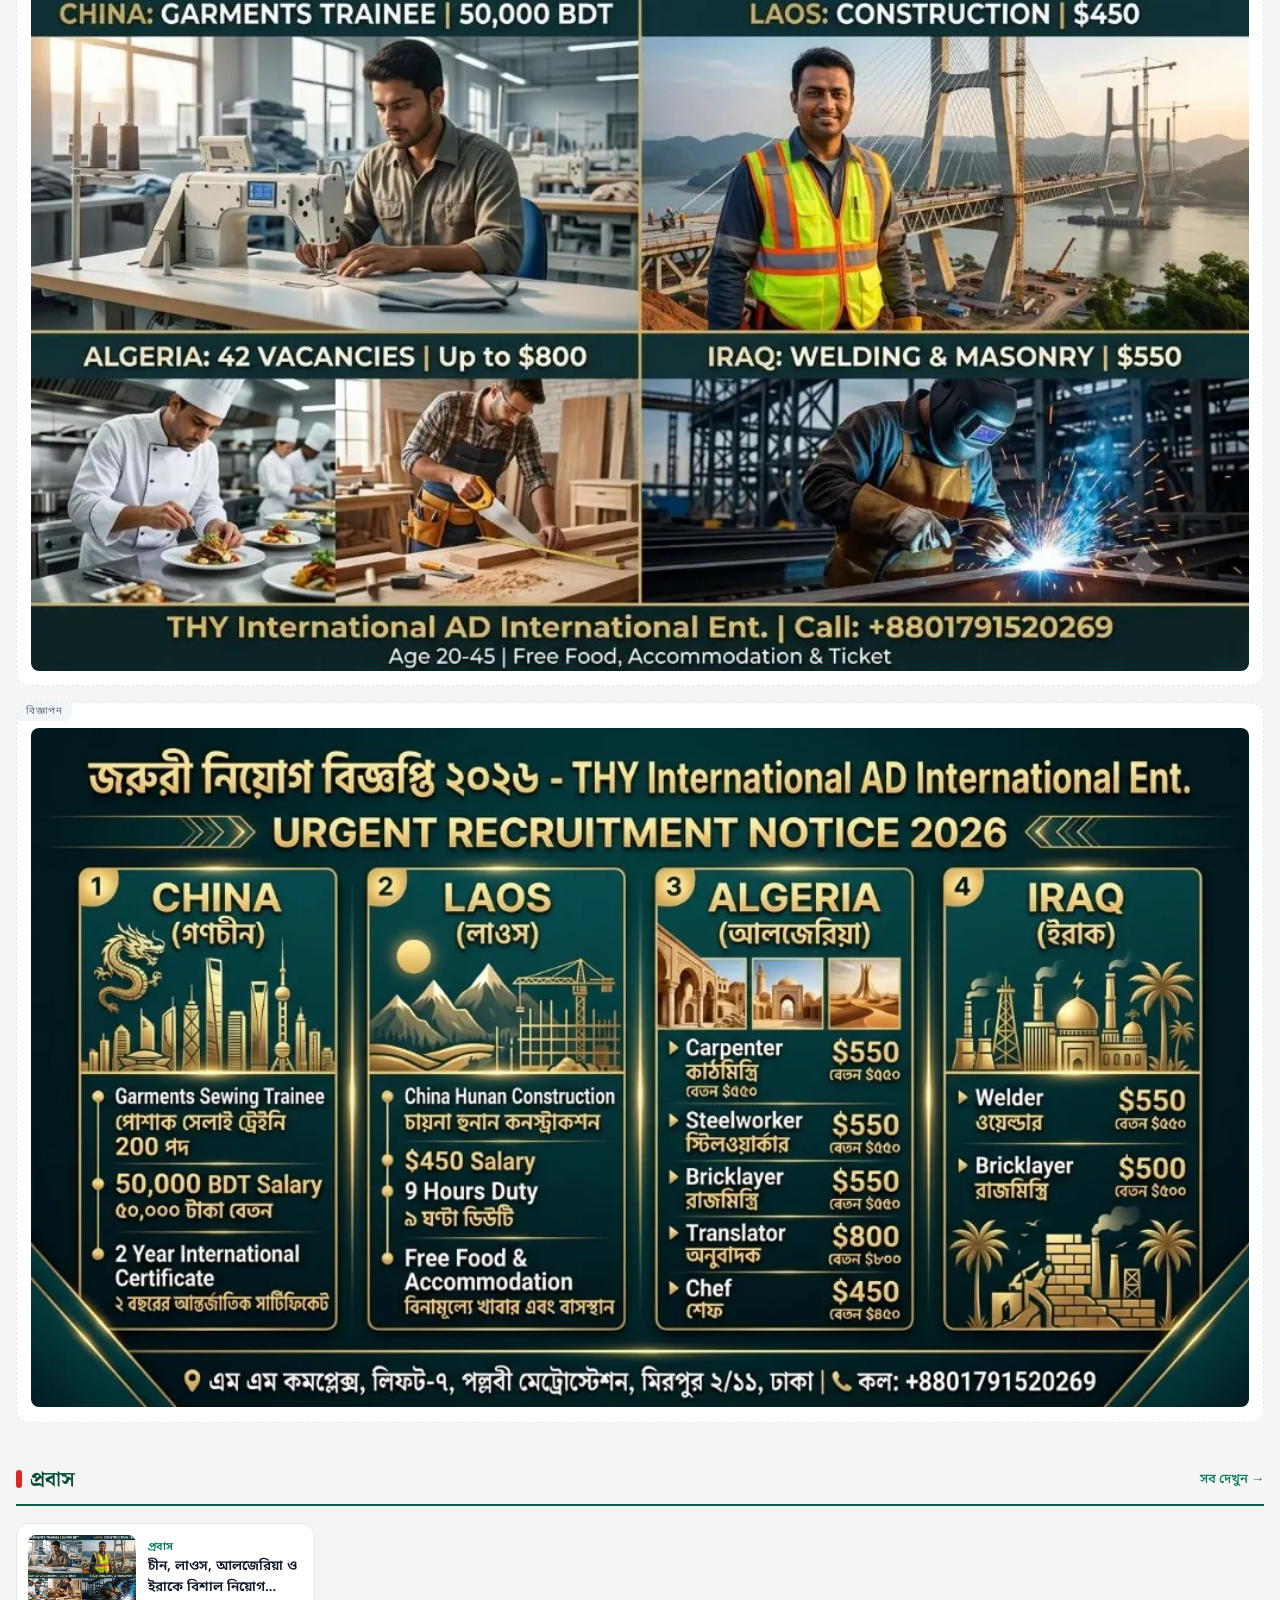
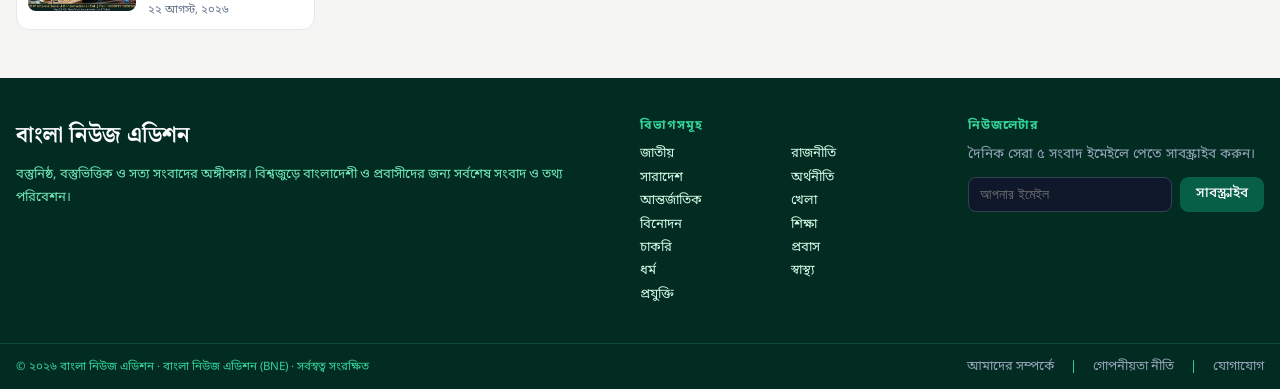
==== commit c1c9b448: "fix(site+social): সাইট প্রকাশ ও প্রিভিউ চেইন পুনরুদ্ধার লাইভ বিশ্লেষণে পাওয়া মূল কারণগুলো:  1) Netl" ====
--- a/index.html
+++ b/index.html
@@ -9,7 +9,7 @@
   <link rel="preconnect" href="https://fonts.googleapis.com" />
   <link rel="preconnect" href="https://fonts.gstatic.com" crossorigin />
   <link href="https://fonts.googleapis.com/css2?family=Noto+Sans+Bengali:wght@400;500;600;700;800&family=Noto+Serif+Bengali:wght@400;500;600;700&display=swap" rel="stylesheet" />
-  <link rel="canonical" href="https://bangla-news-edition.netlify.app/" />
+  <link rel="canonical" href="https://bangla-news-edition-bd.netlify.app/" />
   <!-- PWA / ব্রাউজার মেটা -->
   <meta name="theme-color" content="#991b1b" />
   <link rel="manifest" href="manifest.webmanifest" />
@@ -54,23 +54,23 @@
   <meta property="og:site_name" content="বাংলা নিউজ এডিশন | BANGLA NEWS EDITION" />
   <meta property="og:title" content="বাংলা নিউজ এডিশন — BANGLA NEWS EDITION" />
   <meta property="og:description" content="জাতীয়, প্রবাস, আন্তর্জাতিক ও অর্থনীতির ব্রেকিং সংবাদ পোর্টাল। বিশ্বজুড়ে বাংলাদেশীদের জন্য সত্য ও বস্তুনিষ্ঠ খবরের বিশ্বস্ত ঠিকানা।" />
-  <meta property="og:url" content="https://bangla-news-edition.netlify.app/" />
-  <meta property="og:image" content="https://bangla-news-edition.netlify.app/images/bne-og-cover.jpg" />
+  <meta property="og:url" content="https://bangla-news-edition-bd.netlify.app/" />
+  <meta property="og:image" content="https://bangla-news-edition-bd.netlify.app/images/bne-og-cover.jpg" />
   <meta property="og:image:width" content="1200" />
   <meta property="og:image:height" content="630" />
   <meta property="og:image:alt" content="বাংলা নিউজ এডিশন — সত্য ও বস্তুনিষ্ঠ খবরের বিশ্বস্ত ঠিকানা" />
   <meta name="twitter:card" content="summary_large_image" />
   <meta name="twitter:title" content="বাংলা নিউজ এডিশন — BANGLA NEWS EDITION" />
   <meta name="twitter:description" content="জাতীয়, প্রবাস, আন্তর্জাতিক ও অর্থনীতির ব্রেকিং সংবাদ পোর্টাল।" />
-  <meta name="twitter:image" content="https://bangla-news-edition.netlify.app/images/bne-og-cover.jpg" />
+  <meta name="twitter:image" content="https://bangla-news-edition-bd.netlify.app/images/bne-og-cover.jpg" />
   <meta name="twitter:site" content="@bne0999" />
   <script type="application/ld+json">
   {
     "@context": "https://schema.org",
     "@type": "NewsMediaOrganization",
     "name": "Bangla News Edition",
-    "url": "https://bangla-news-edition.netlify.app/",
-    "logo": "https://bangla-news-edition.netlify.app/images/bne-logo.png",
+    "url": "https://bangla-news-edition-bd.netlify.app/",
+    "logo": "https://bangla-news-edition-bd.netlify.app/images/bne-logo.png",
     "sameAs": [
       "https://facebook.com",
       "https://youtube.com",
